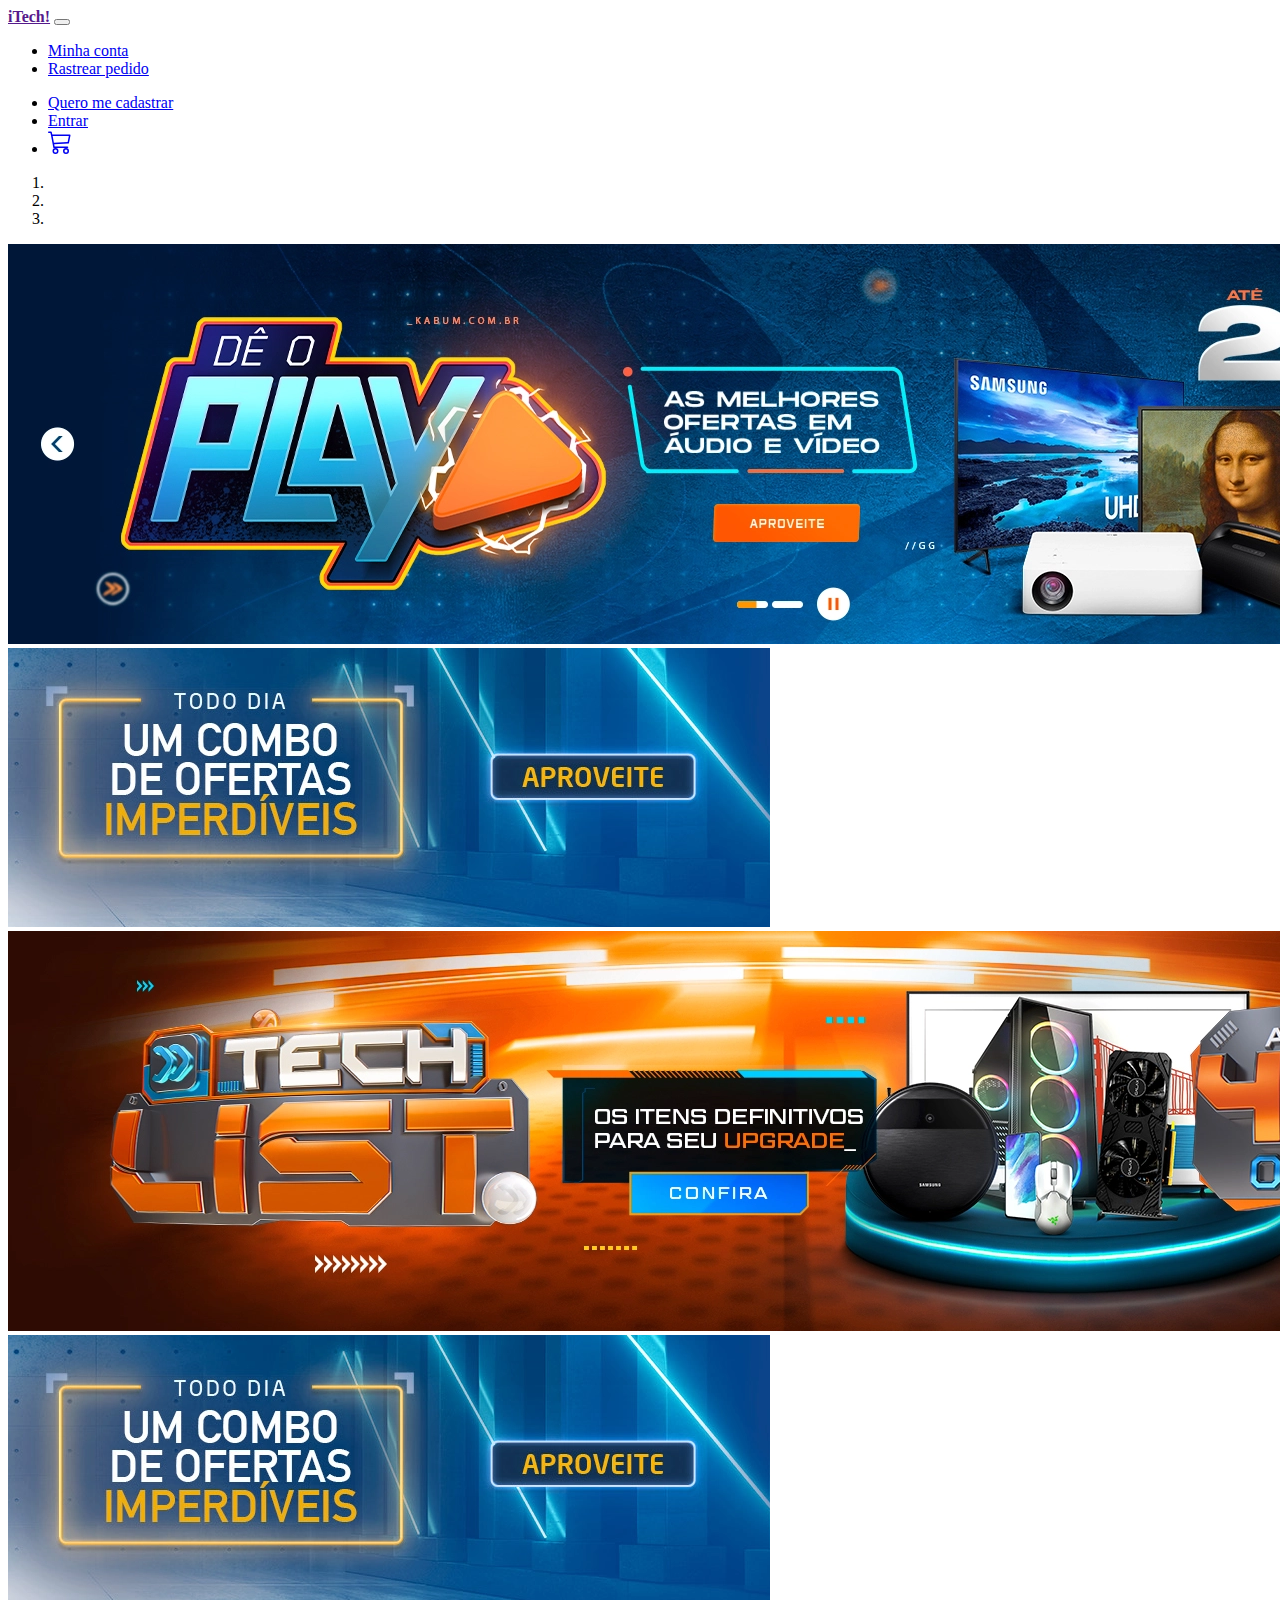
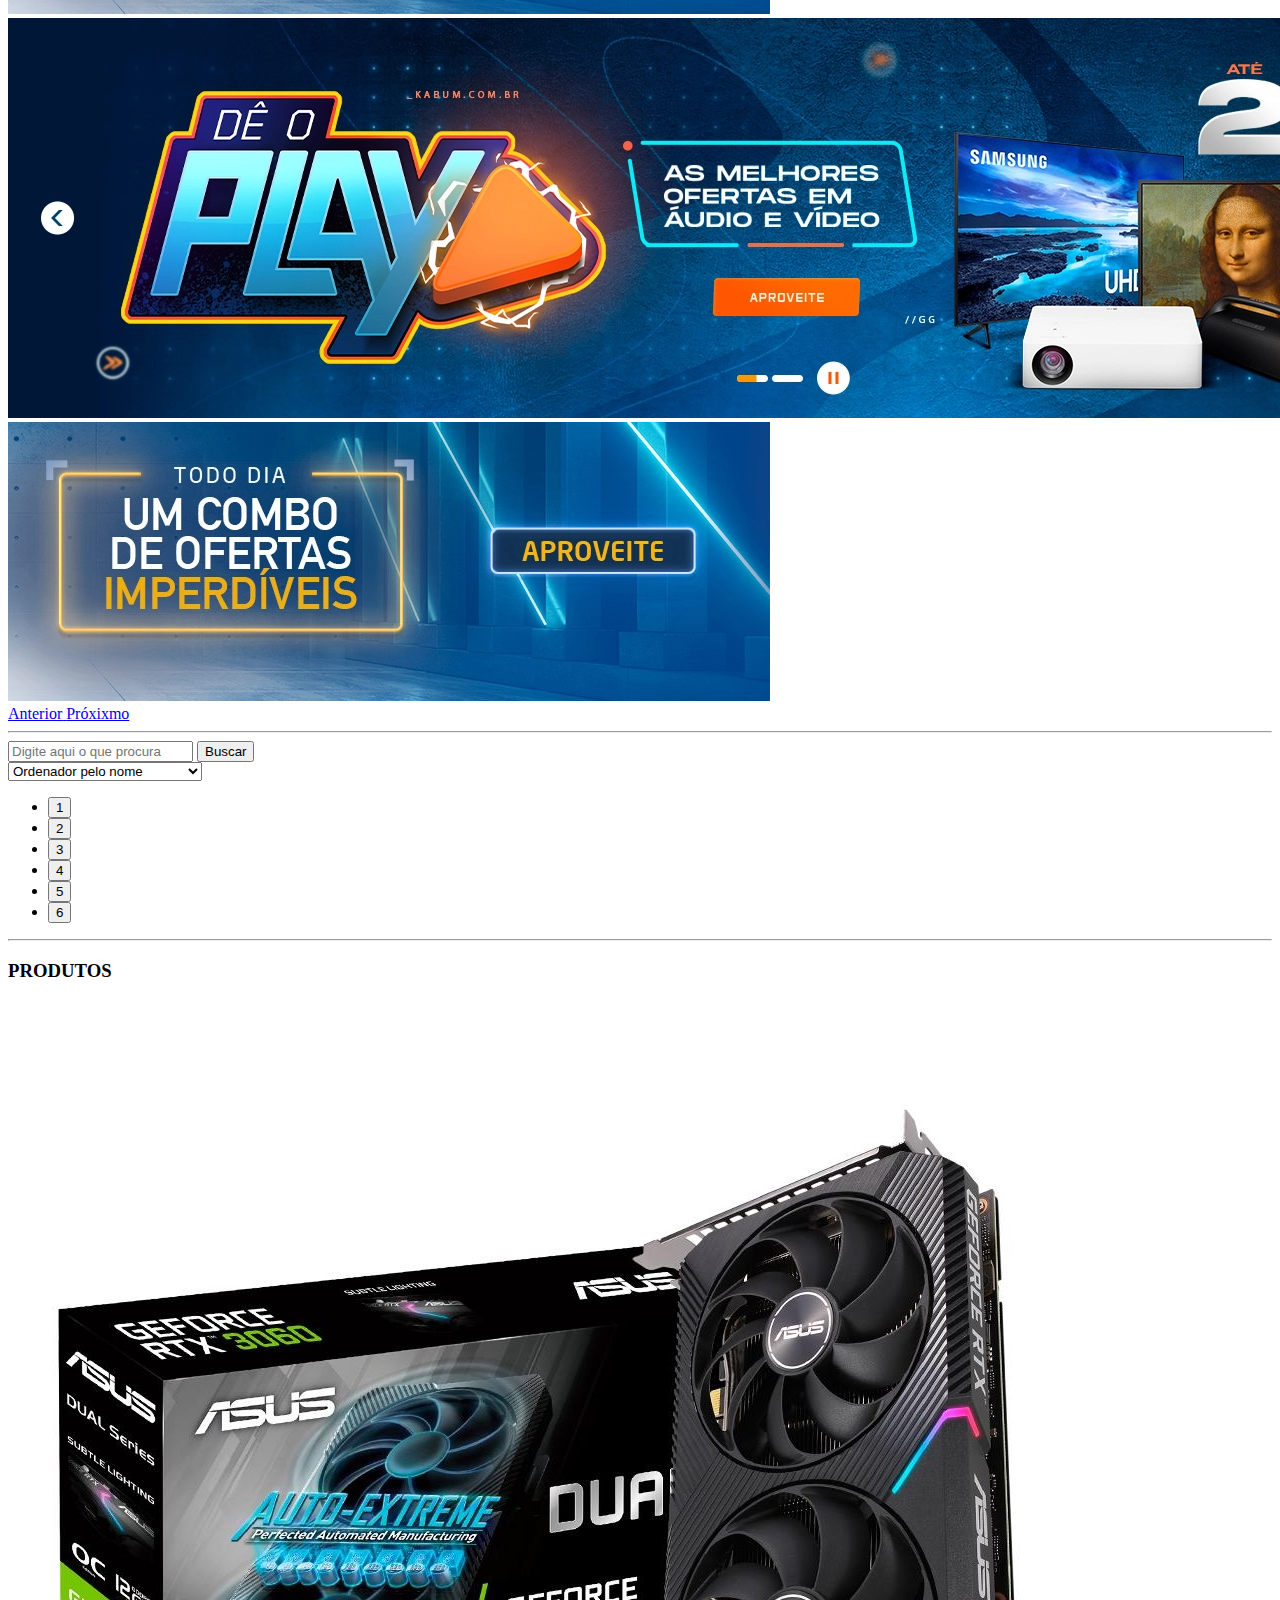
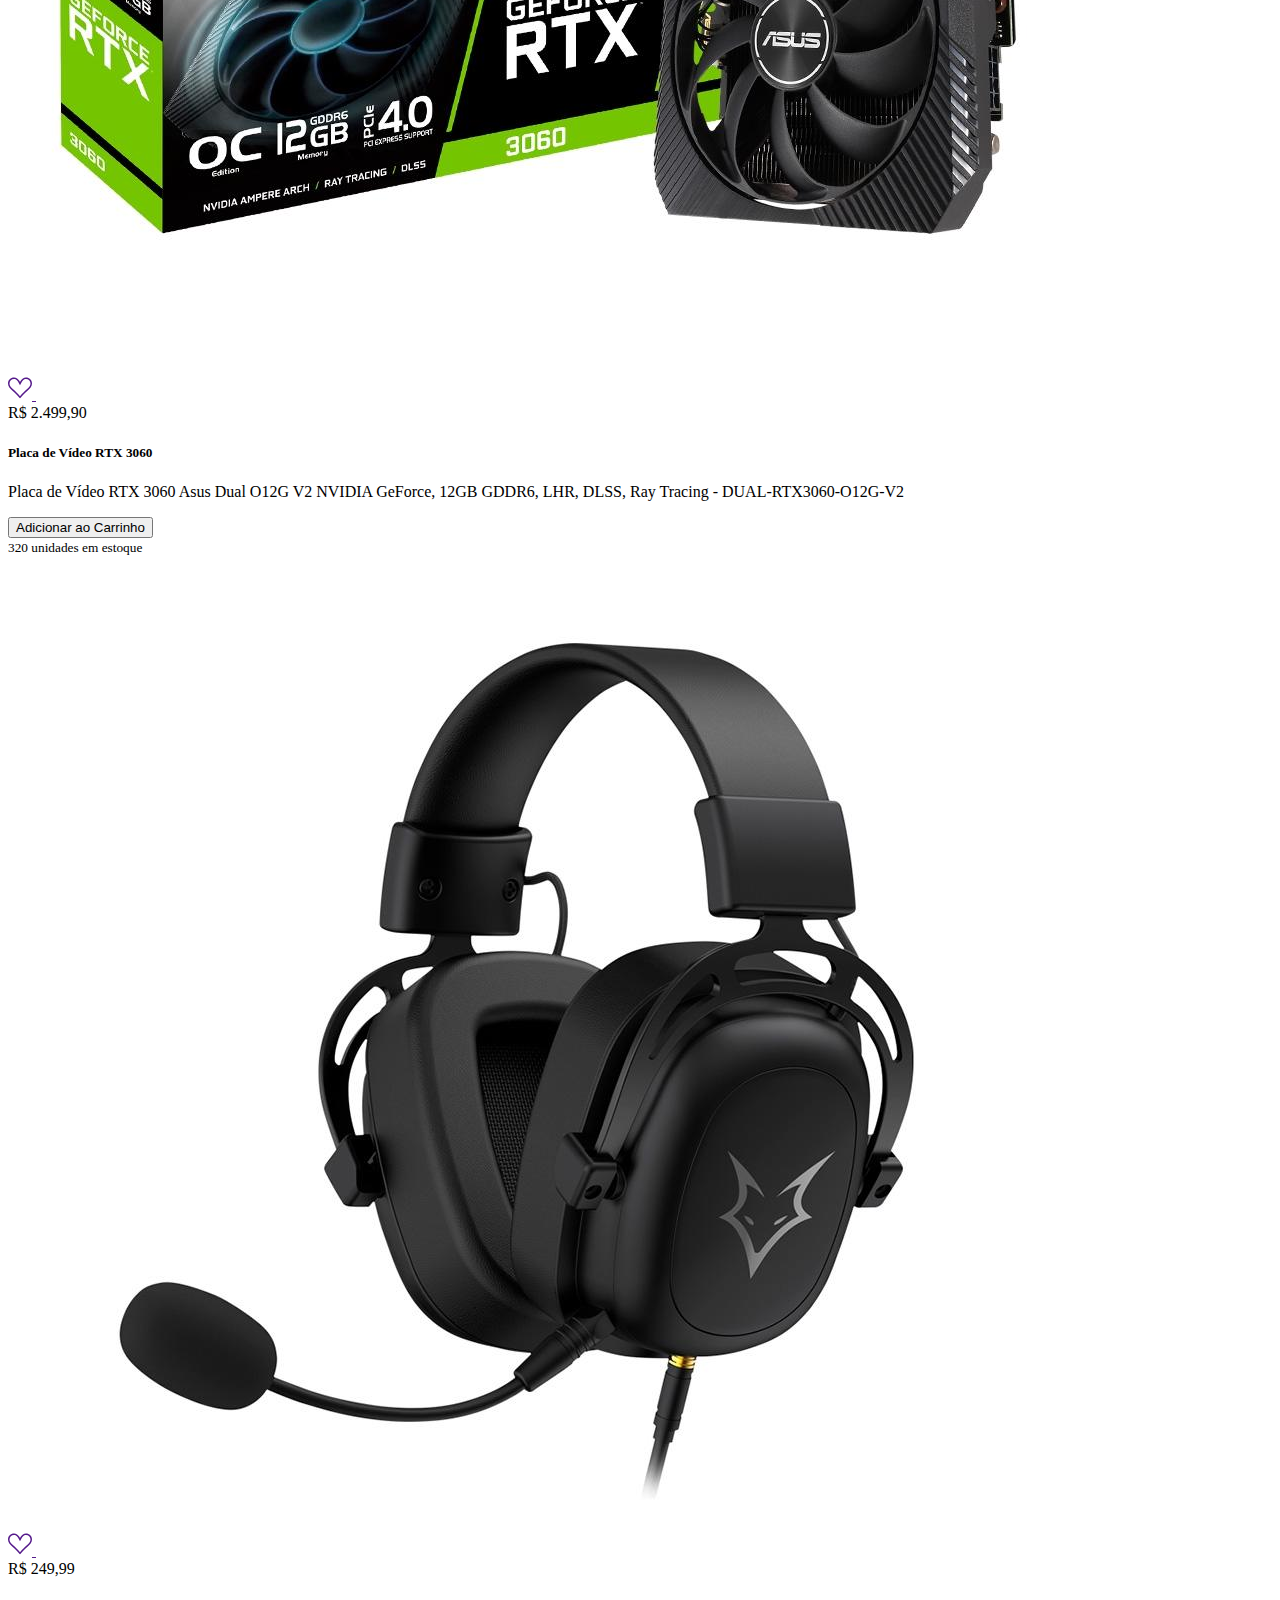
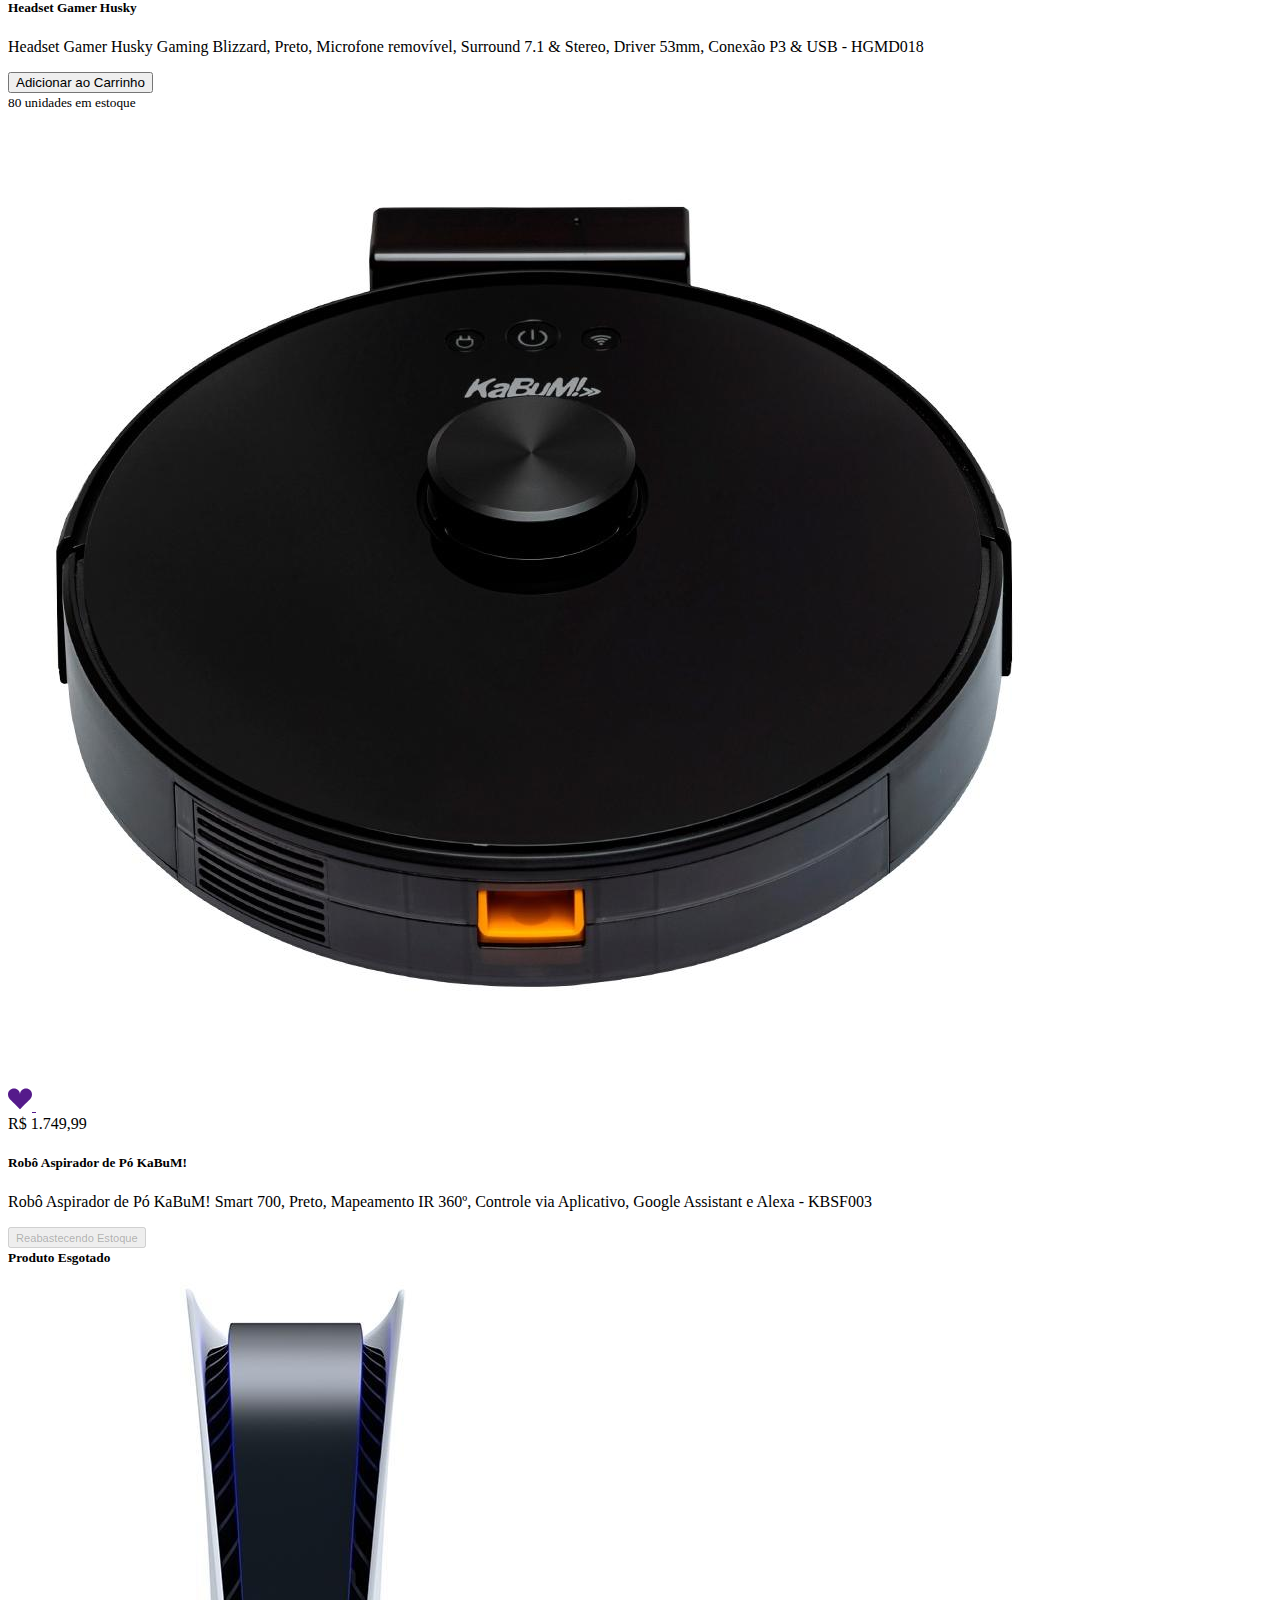
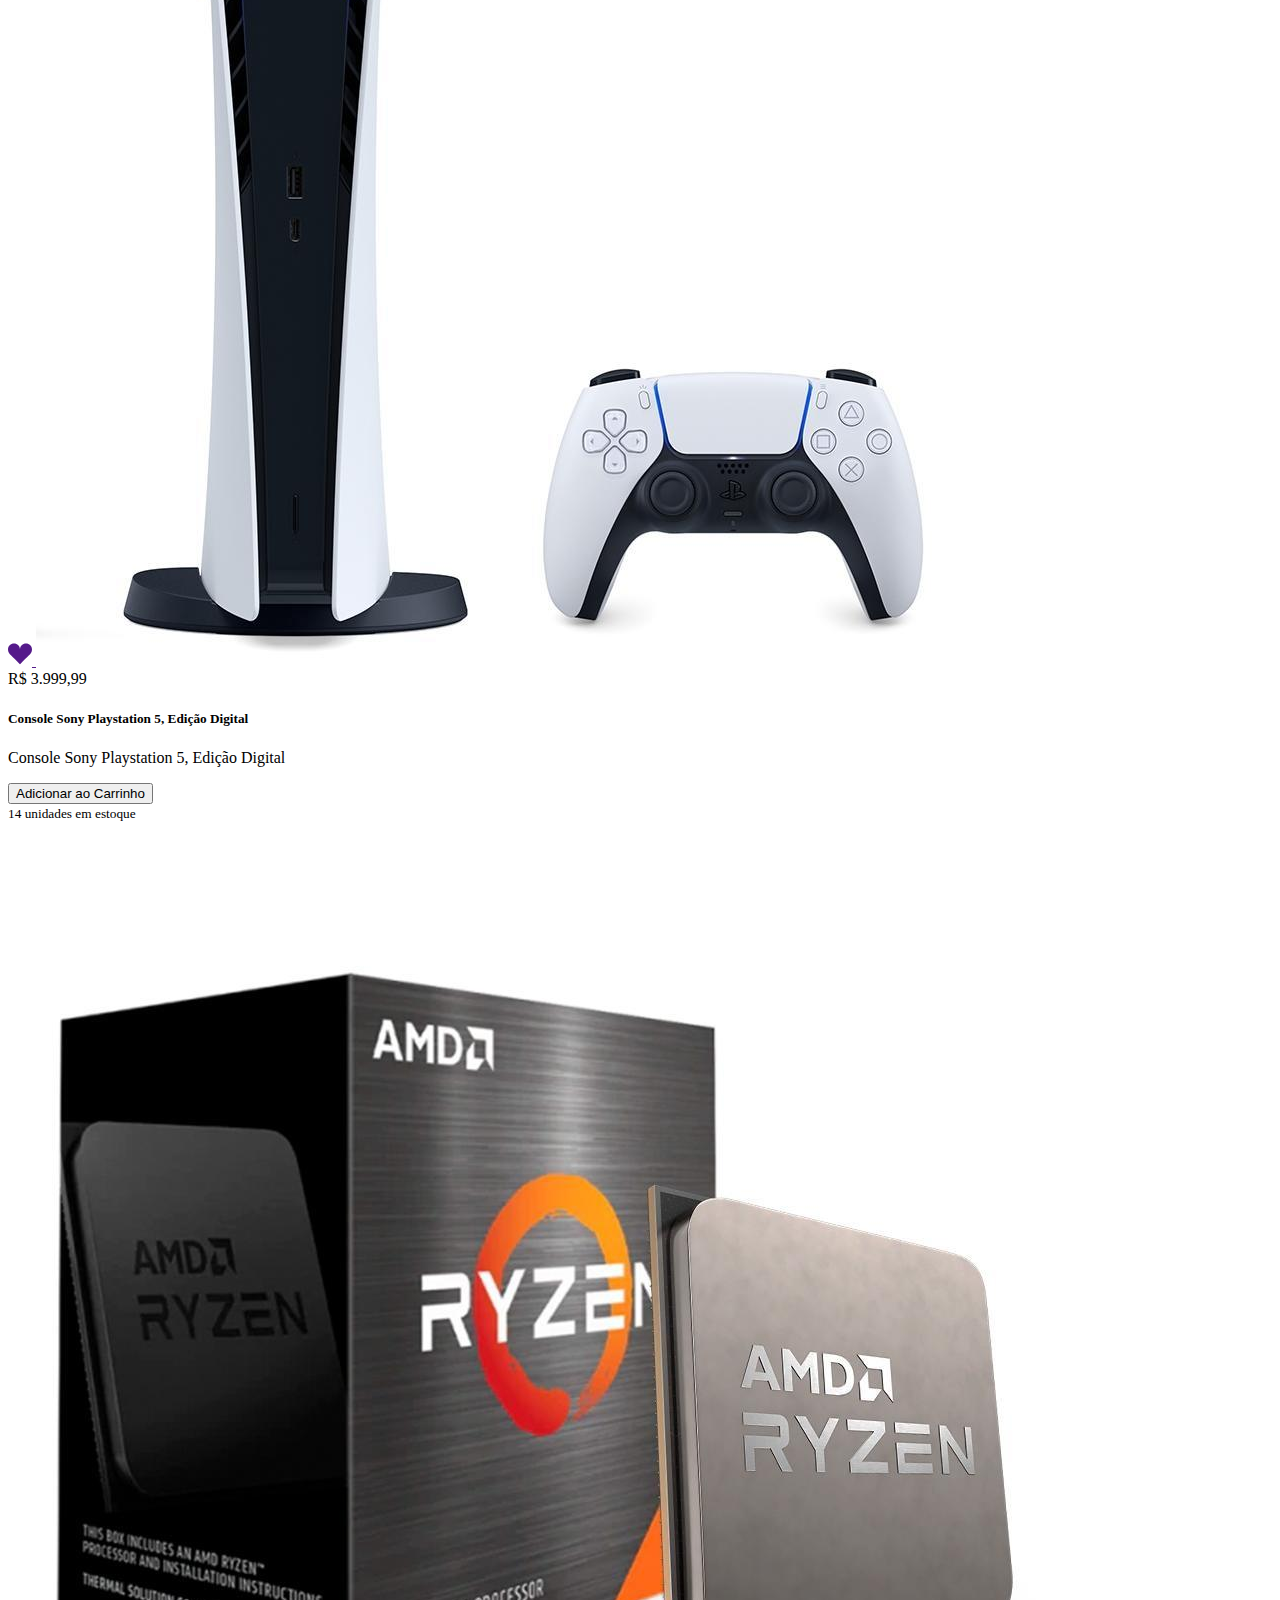
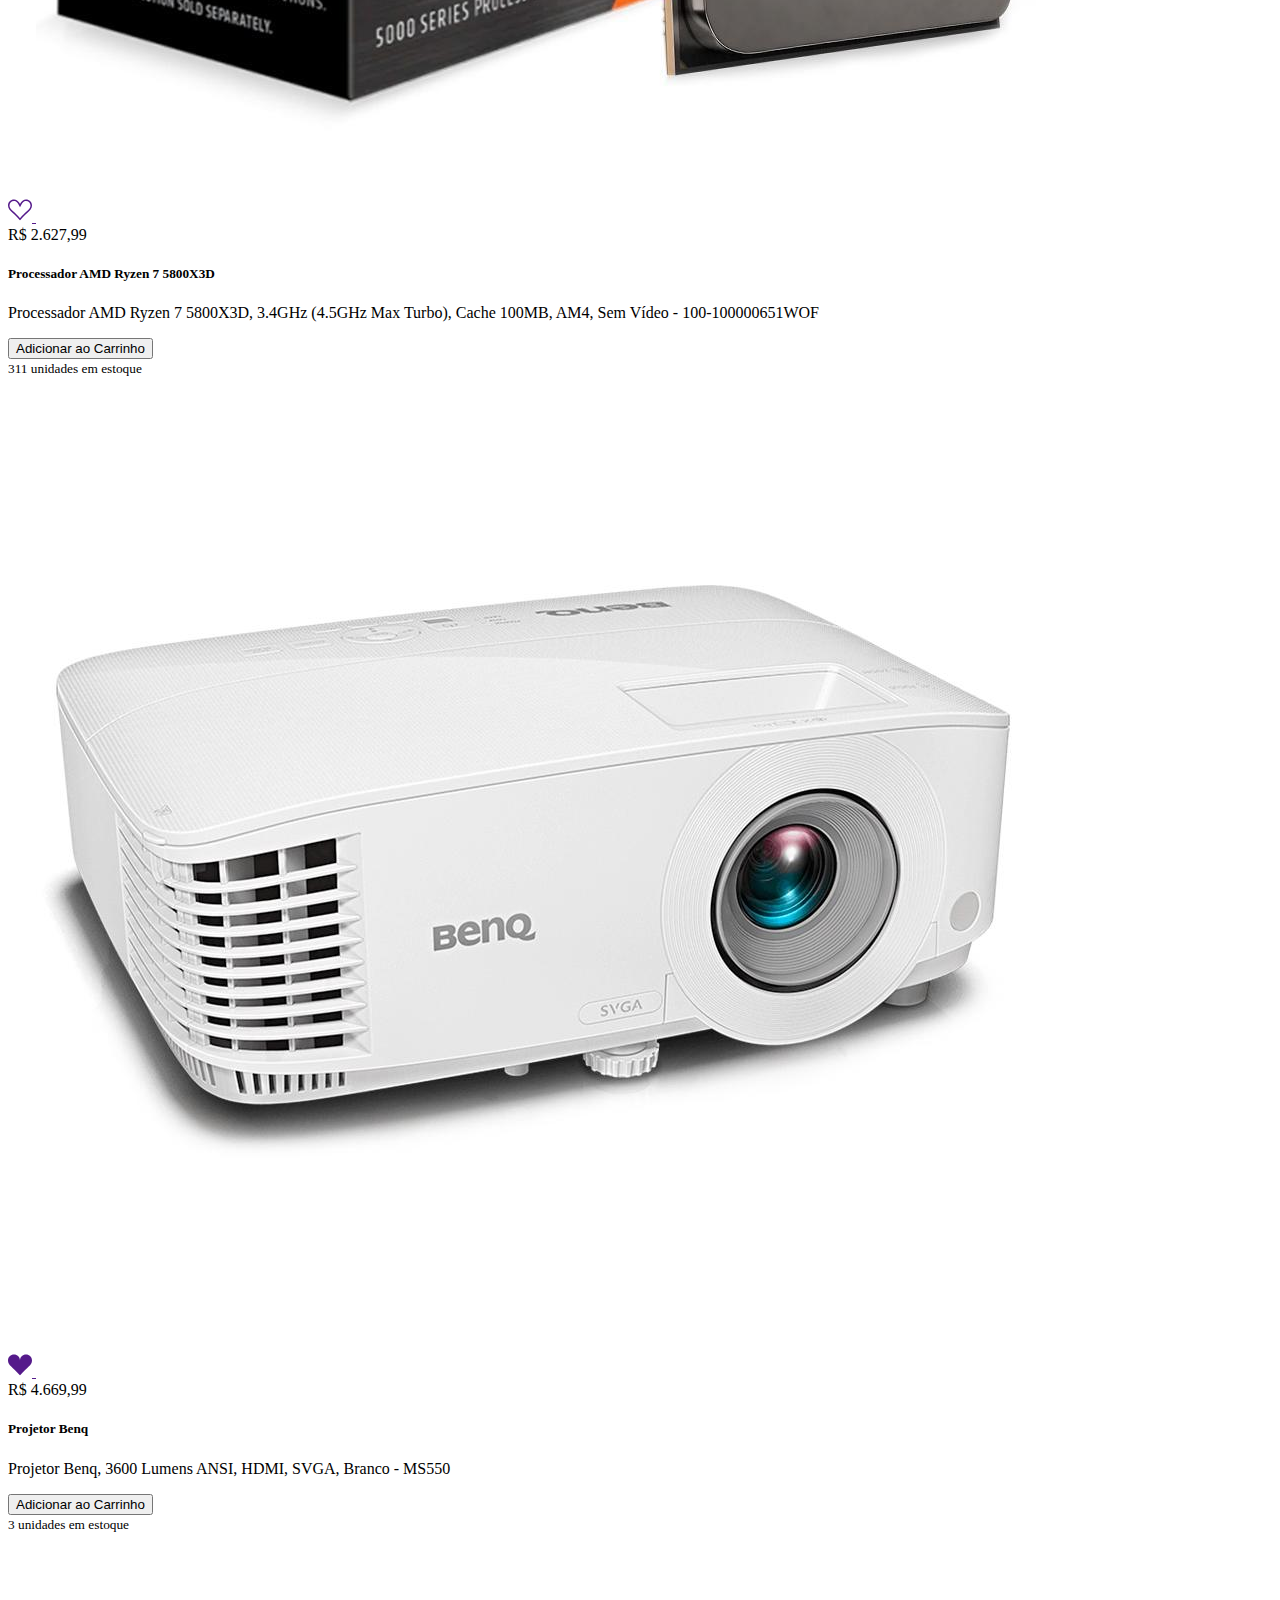
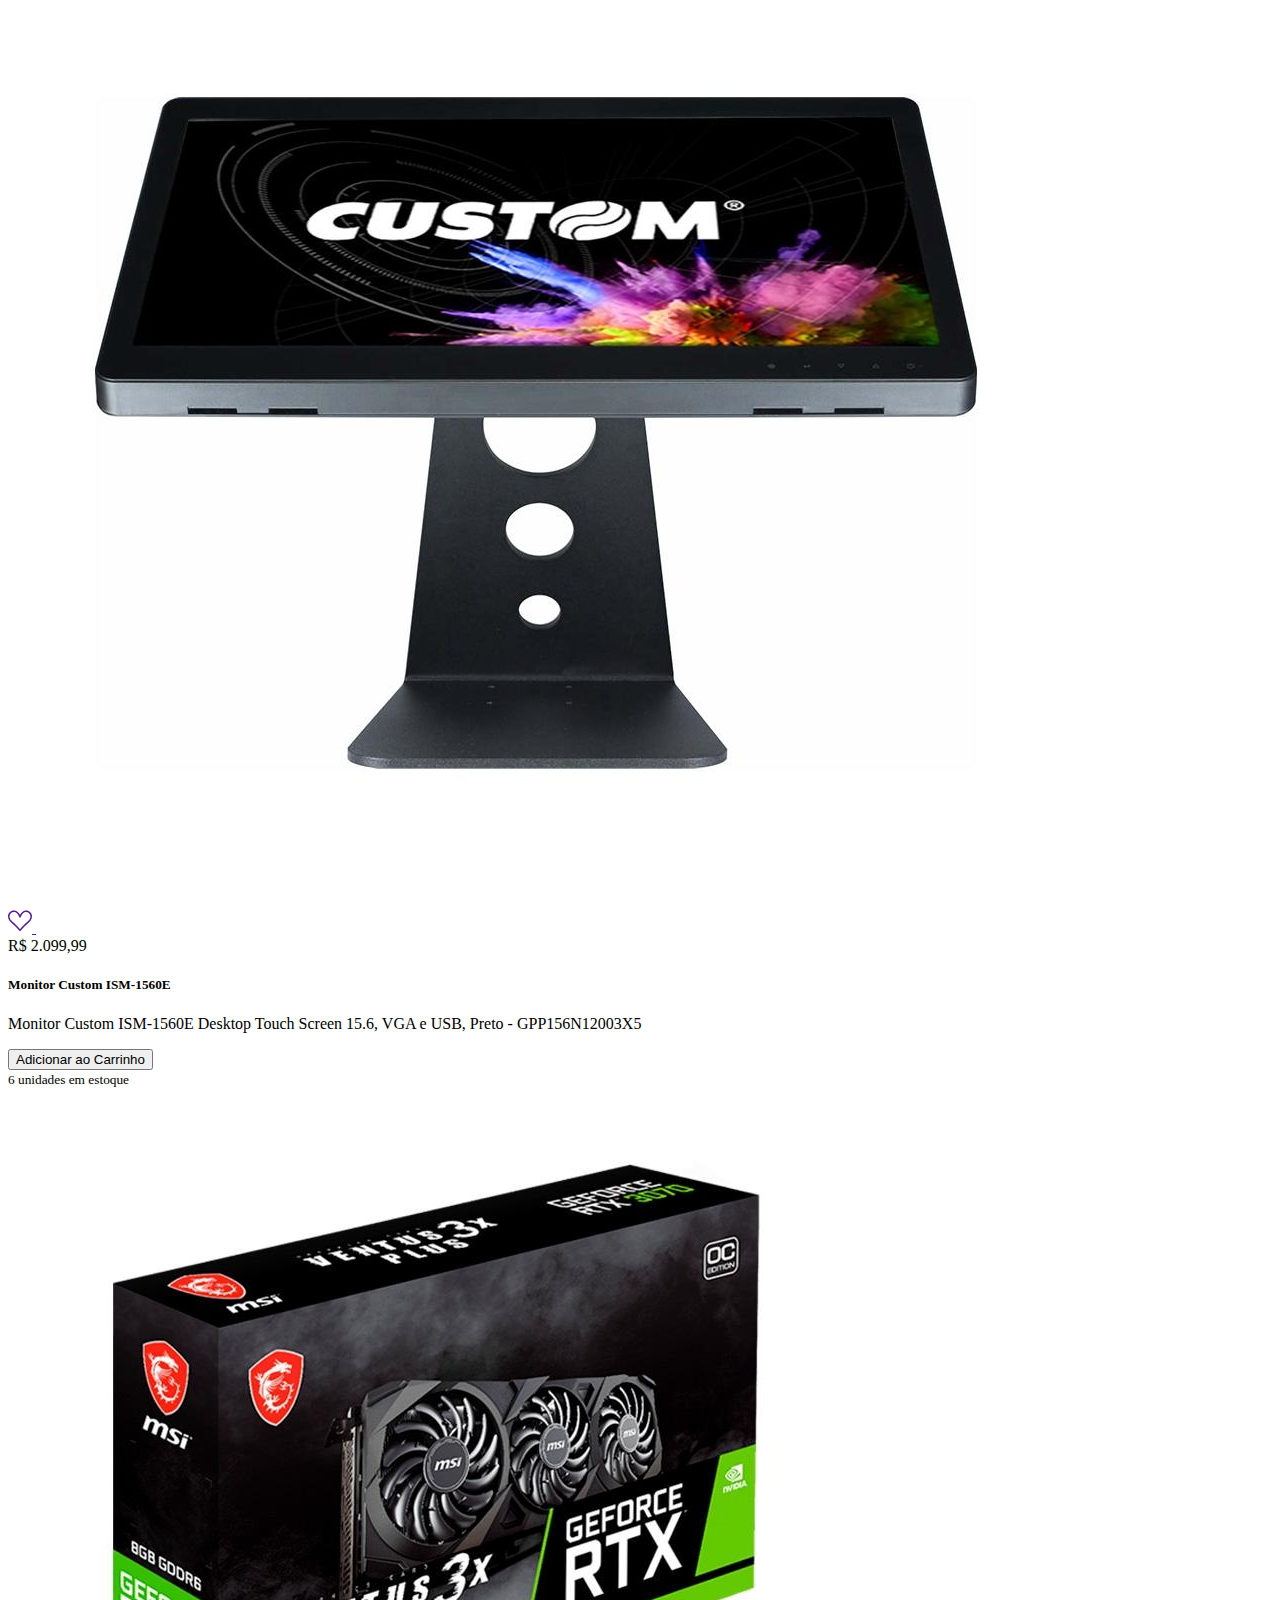
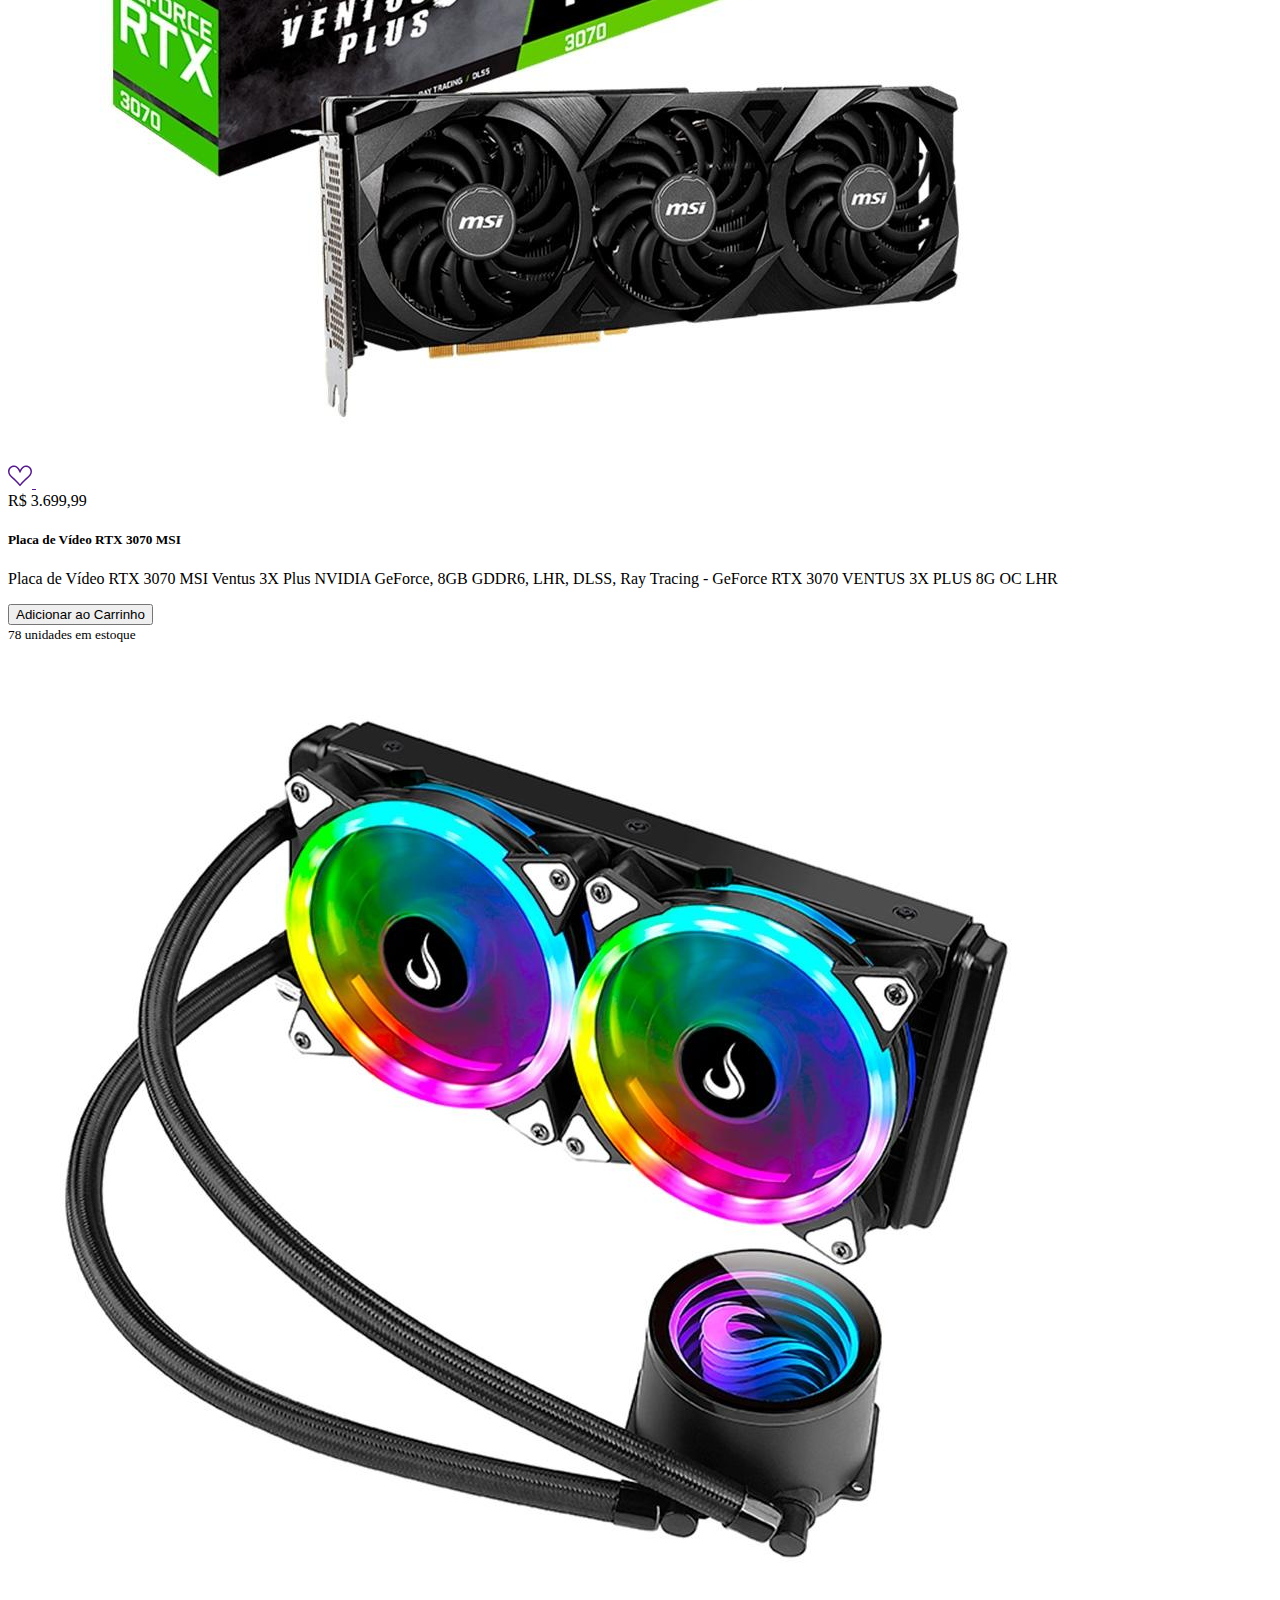
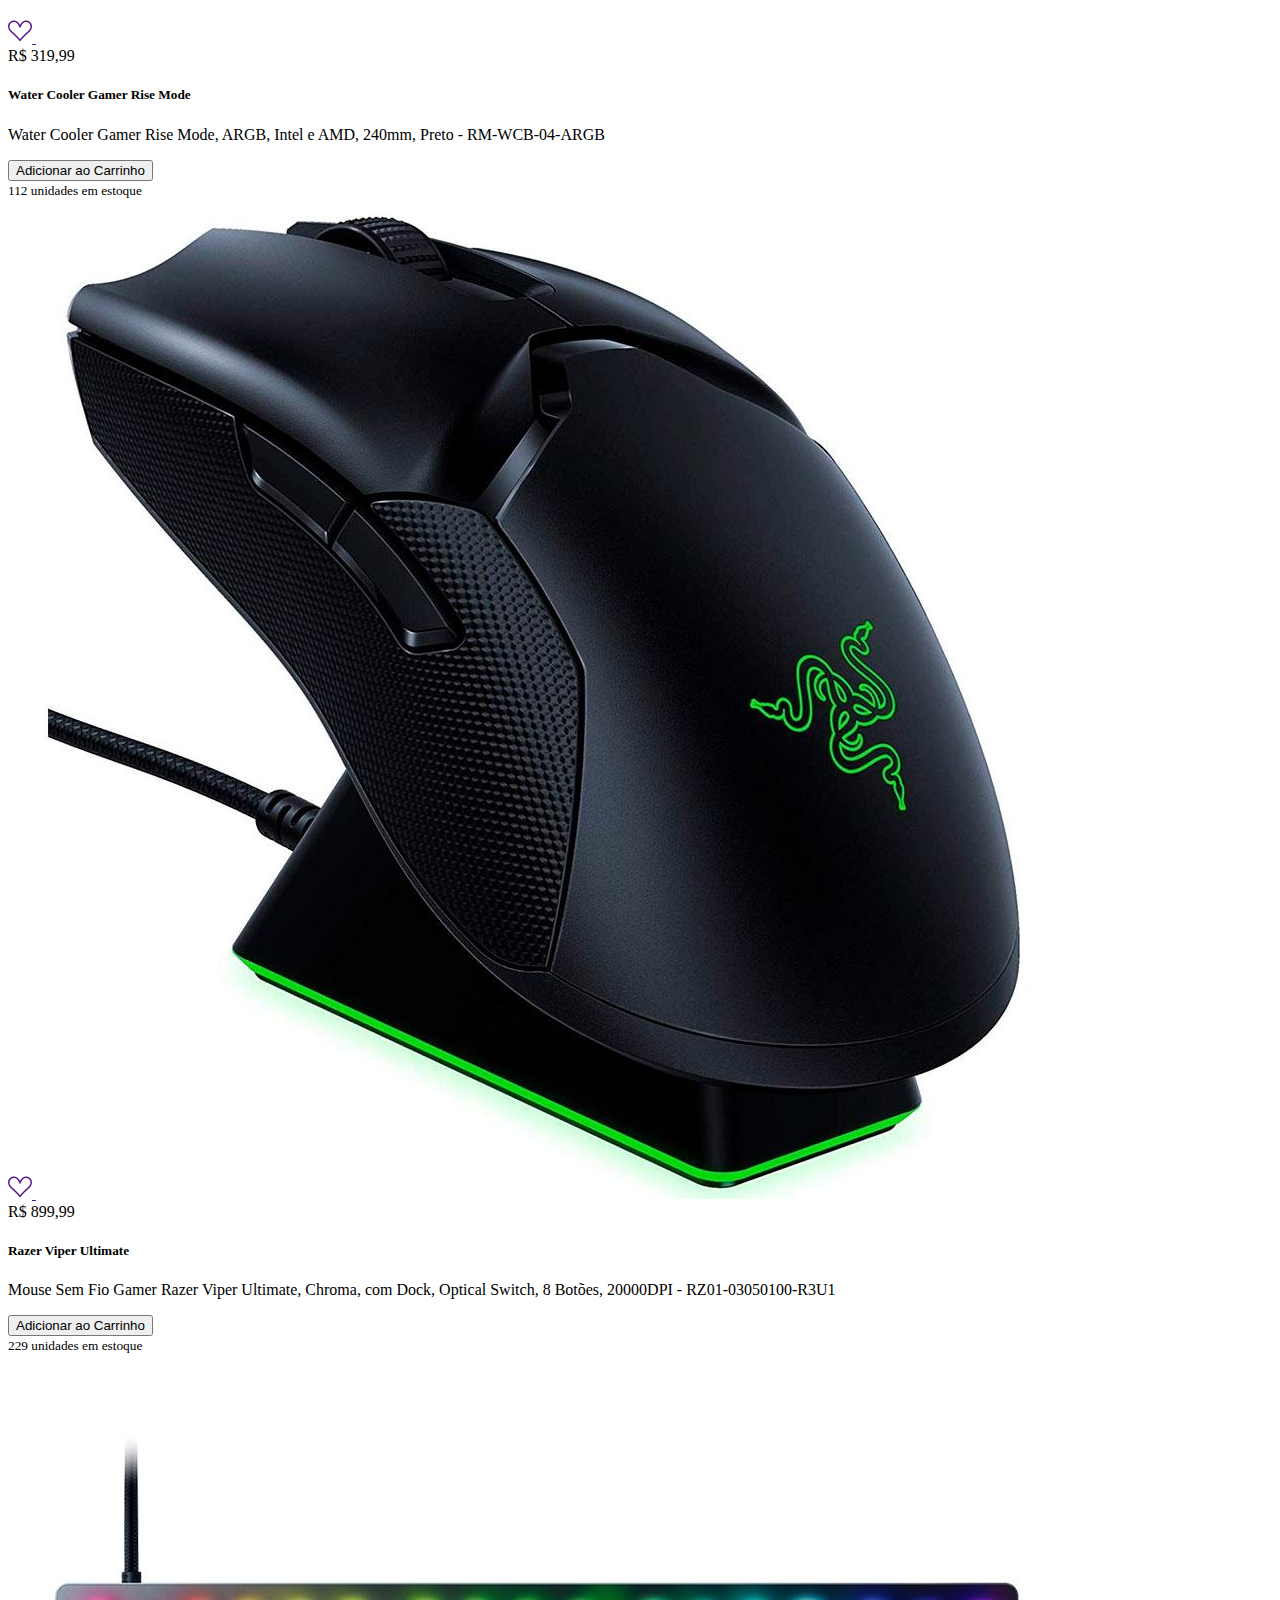
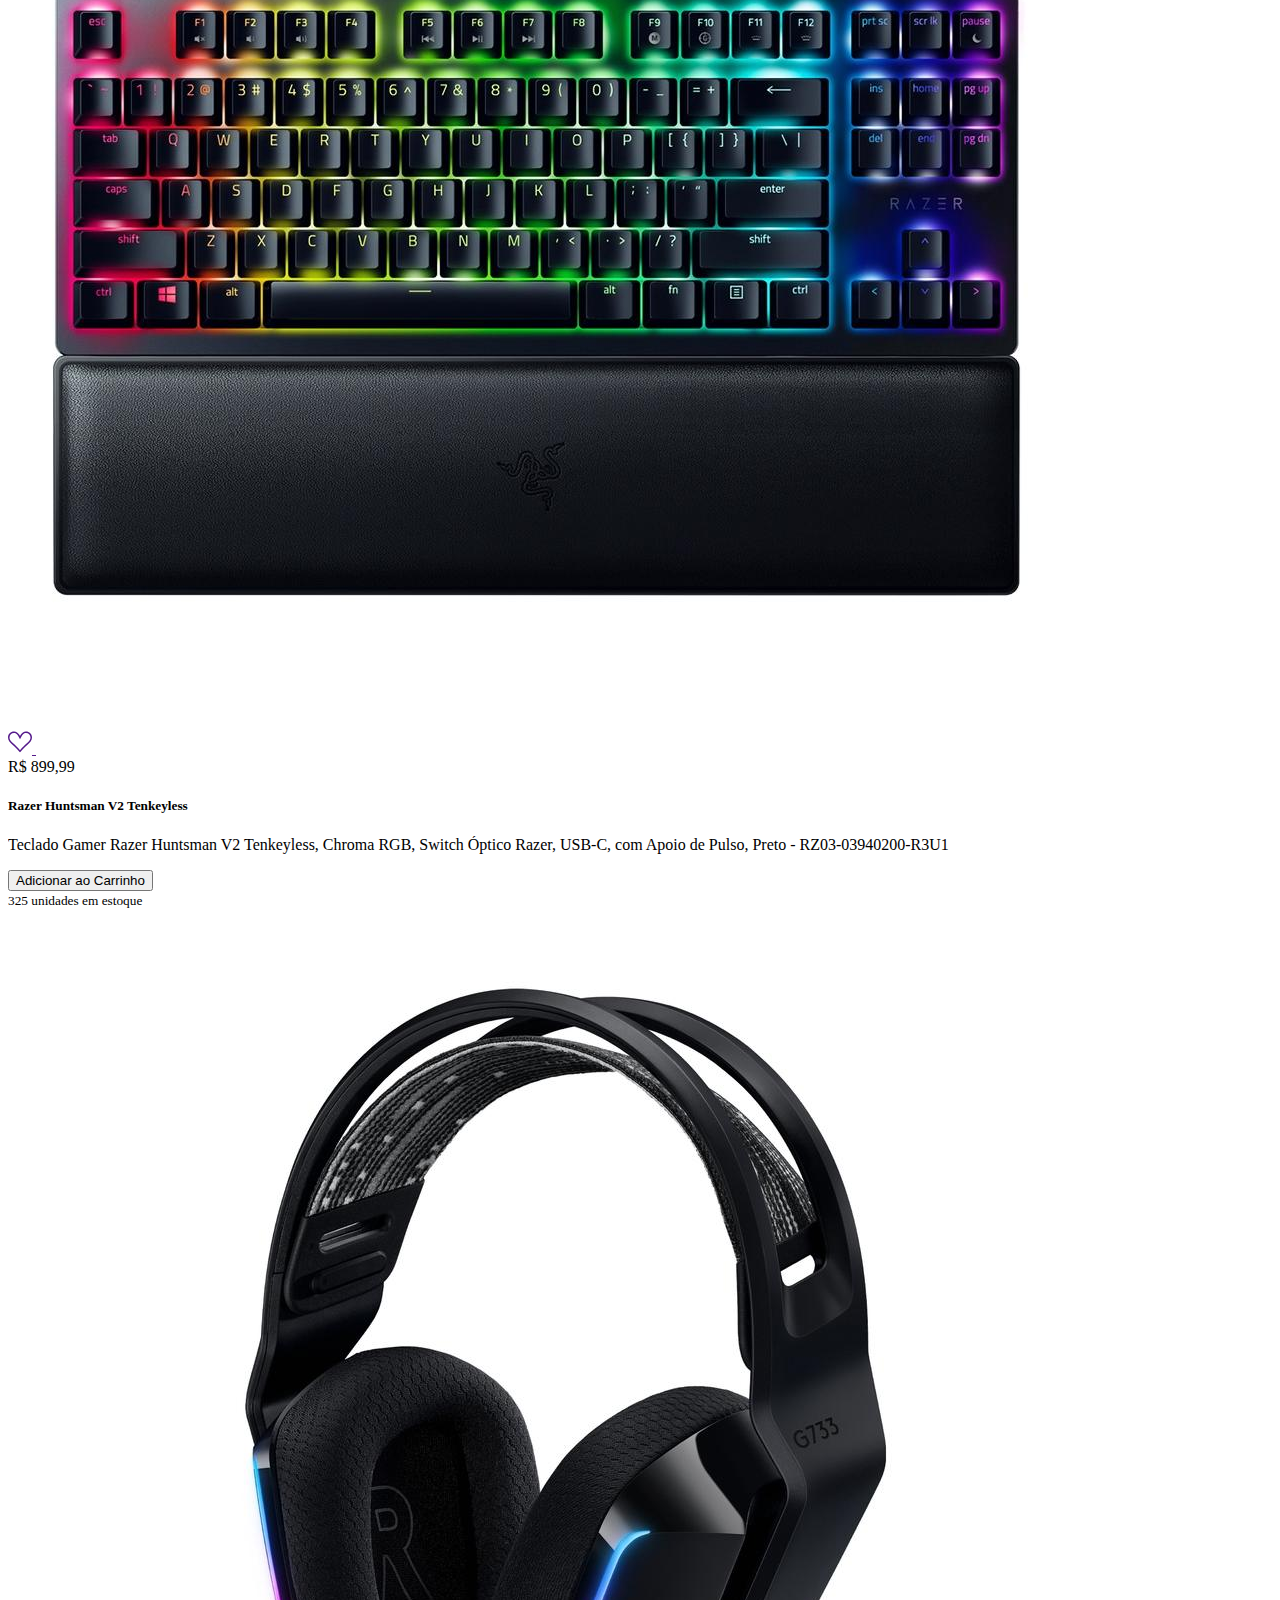
==== index.html @ 7336ef94 "INICIAL" ====
<!doctype html>
<html lang="pt-br">

<head>
    <meta charset="utf-8">
    <meta name="viewport" content="width=device-width, initial-scale=1">
    <link rel="stylesheet" href="https://stackpath.bootstrapcdn.com/bootstrap/5.0.0-alpha1/css/bootstrap.min.css"
        integrity="sha384-r4NyP46KrjDleawBgD5tp8Y7UzmLA05oM1iAEQ17CSuDqnUK2+k9luXQOfXJCJ4I" crossorigin="anonymous">
    <link rel="stylesheet" href="https://cdn.jsdelivr.net/npm/bootstrap-icons@1.10.3/font/bootstrap-icons.css">

    
    
    <title>iTech!</title>
    <style>
        p.truncate-3l {
            display: -webkit-box;
            -webkit-line-clamp: 3;
            -webkit-box-orient: vertical;
            overflow: hidden;
            text-overflow: ellipsis;
        }
    </style>
</head>

<body style="min-width:372px;">
    <nav class="navbar navbar-expand-lg navbar-dark bg-primary border-bottom shadow-sm mb-3">
        <div class="container">
            <a class="navbar-brand" href=""><strong>iTech!</strong></a>
            <button class="navbar-toggler" type="button" data-toggle="collapse" data-target=".navbar-collapse">
                <span class="navbar-toggler-icon"></span>
            </button>
            <div class="navbar-collapse collapse">
                <ul class="navbar-nav flex-grow-1">
                    <li class="nav-item">
                        <a href="#" class="nav-link text-white">Minha conta</a>
                    </li>
                    <li class="nav-item">
                        <a href="#" class="nav-link text-white">Rastrear pedido</a>
                    </li>
                </ul>
                <div class="align-self-end">
                    <ul class="navbar-nav">
                        <li class="nav-item">
                            <a href="#" class="nav-link text-white">Quero me cadastrar</a>
                        </li>
                        <li class="nav-item">
                            <a href="#" class="nav-link text-white">Entrar</a>
                        </li>
                        <li class="nav-item">
                            <a href="#" class="nav-link text-white">
                                <svg class="bi" width="24" height="24" fill="currentColor">
                                    <use xlink:href="./bi.svg#cart3"></use>
                                </svg>
                            </a>
                        </li>
                    </ul>
                </div>
            </div>
        </div>
    </nav>

    <header class="container">
        <div id="carouselMain" class="carousel carousel-dark slide" data-ride="carousel">
            <ol class="carousel-indicators">
                <li data-target="#carouselMain" data-slide-to="0" class="active"></li>
                <li data-target="#carouselMain" data-slide-to="1" class="active"></li>
                <li data-target="#carouselMain" data-slide-to="2" class="active"></li>
            </ol>
            <div class="carousel-inner">
                <div class="carousel-item active text-center" data-interval="3000">
                    <img src="./img/slides/slide02.png" alt="" class="img-fluid d-none d-md-block">
                    <img src="./img/slides/slide02small.png" alt="" class="img-fluid d-block d-md-none">
                </div>
                <div class="carousel-item text-center" data-interval="3000">
                    <img src="./img/slides/slide01.png" alt="" class="img-fluid d-none d-md-block">
                    <img src="./img/slides/slide02small.png" alt="" class="img-fluid d-block d-md-none">
                </div>
                <div class="carousel-item text-center" data-interval="3000">
                    <img src="./img/slides/slide03.png" alt="" class="img-fluid d-none d-md-block">
                    <img src="./img/slides/slide02small.png" alt="" class="img-fluid d-block d-md-none">
                </div>
            </div>
            <a class="carousel-control-prev" href="#carouselMain" role="button" data-slide="prev">
                <span class="carousel-control-prev-icon"></span>
                <span class="visually-hidden">Anterior</span>
            </a>
            <a class="carousel-control-next" href="#carouselMain" role="button" data-slide="next">
                <span class="carousel-control-next-icon"></span>
                <span class="visually-hidden">Próxixmo</span>
            </a>
        </div>
        <hr class="mt-3" />
    </header>

    <main class="mb-5 pb-5 mb-md-0">
        <div class="container">
            <div class="row">
                <div class="col-12 col-md-5">
                    <form class="justify-content-center justify-content-md-start mb-3 mb-md-0">
                        <div class="input-group input-group-sm">
                            <input type="text" class="form-control" placeholder="Digite aqui o que procura">
                            <button class="btn btn-primary">Buscar</button>
                        </div>
                    </form>
                </div>
                <div class="col-12 col-md-7">
                    <div class="d-flex flex-row-reverse justify-content-center justify-content-md-start">
                        <form class="ml-3 d-inline-block">
                            <select class="form-select form-select-sm">
                                <option>Ordenador pelo nome</option>
                                <option>Ordenador pelo menor preço</option>
                                <option>Ordenador pelo maior preço</option>
                            </select>
                        </form>
                        <nav class="d-inline-block">
                            <ul class="pagination pagination-sm my-0">
                                <li class="page-item">
                                    <button class="page-link">1</button>
                                </li>
                                <li class="page-item">
                                    <button class="page-link">2</button>
                                </li>
                                <li class="page-item disabled">
                                    <button class="page-link">3</button>
                                </li>
                                <li class="page-item">
                                    <button class="page-link">4</button>
                                </li>
                                <li class="page-item">
                                    <button class="page-link">5</button>
                                </li>
                                <li class="page-item">
                                    <button class="page-link">6</button>
                                </li>
                            </ul>

                        </nav>

                    </div>
                </div>
            </div>
            <hr class="mt-3">
            <div class="row g-3">
                <h3 class="text text-center text-decoration-none">PRODUTOS</h3>
                <div class="col-xl-2 col-lg-3 col-md-4 col-sm-6 d-flex align-items-stretch">
                    <div class="card text-center bg-light">
                        <a href="" class="position-absolute right-0 p-2 text-danger">
                            <svg class="bi" width="24" height="24" fill="currentColor">
                                <use xlink:href="./bi.svg#suit-heart"></use>
                            </svg>
                        </a>
                        <img src="./img/produtos/000001.jpg" class="card-img-top">
                        <div class="card-header">
                            R$ 2.499,90
                        </div>
                        <div class="card-body">
                            <h5 class="card-title">Placa de Vídeo RTX 3060</h5>
                            <p class="card-text truncate-3l">
                                Placa de Vídeo RTX 3060 Asus Dual O12G V2 NVIDIA GeForce, 12GB GDDR6, LHR, DLSS, Ray
                                Tracing - DUAL-RTX3060-O12G-V2
                            </p>
                        </div>
                        <div class="card-footer">
                            <form class="d-block">
                                <button class="btn btn-primary">
                                    Adicionar ao Carrinho
                                </button>
                            </form>
                            <small class="text-success">320 unidades em estoque</small>
                        </div>
                    </div>
                </div>
                <div class="col-xl-2 col-lg-3 col-md-4 col-sm-6 d-flex align-items-stretch">
                    <div class="card text-center bg-light">
                        <a href="" class="position-absolute right-0 p-2 text-danger">
                            <svg class="bi" width="24" height="24" fill="currentColor">
                                <use xlink:href="./bi.svg#suit-heart"></use>
                            </svg>
                        </a>
                        <img src="./img/produtos/000002.jpg" class="card-img-top">
                        <div class="card-header">
                            R$ 249,99
                        </div>
                        <div class="card-body">
                            <h5 class="card-title">Headset Gamer Husky</h5>
                            <p class="card-text truncate-3l">
                                Headset Gamer Husky Gaming Blizzard, Preto, Microfone removível, Surround 7.1 & Stereo,
                                Driver 53mm, Conexão P3 & USB - HGMD018
                            </p>
                        </div>
                        <div class="card-footer">
                            <form class="d-block">
                                <button class="btn btn-primary">
                                    Adicionar ao Carrinho
                                </button>
                            </form>
                            <small class="text-success">80 unidades em estoque</small>
                        </div>
                    </div>
                </div>
                <div class="col-xl-2 col-lg-3 col-md-4 col-sm-6 d-flex align-items-stretch">
                    <div class="card text-center bg-light">
                        <a href="" class="position-absolute right-0 p-2 text-danger">
                            <svg class="bi" width="24" height="24" fill="currentColor">
                                <use xlink:href="./bi.svg#suit-heart-fill"></use>
                            </svg>
                        </a>
                        <img src="./img/produtos/000003.jpg" class="card-img-top">
                        <div class="card-header">
                            R$ 1.749,99
                        </div>
                        <div class="card-body">
                            <h5 class="card-title">Robô Aspirador de Pó KaBuM!</h5>
                            <p class="card-text truncate-3l">
                                Robô Aspirador de Pó KaBuM! Smart 700, Preto, Mapeamento IR 360º, Controle via
                                Aplicativo, Google Assistant e Alexa - KBSF003
                            </p>
                        </div>
                        <div class="card-footer">
                            <div>
                                <button class="btn btn-light disabled" disabled>
                                    <small>Reabastecendo Estoque</small>
                                </button>
                            </div>
                            <small class="text-danger"><b>Produto Esgotado</b></small>
                        </div>
                    </div>
                </div>
                <div class="col-xl-2 col-lg-3 col-md-4 col-sm-6 d-flex align-items-stretch">
                    <div class="card text-center bg-light">
                        <a href="" class="position-absolute right-0 p-2 text-danger">
                            <svg class="bi" width="24" height="24" fill="currentColor">
                                <use xlink:href="./bi.svg#suit-heart-fill"></use>
                            </svg>
                        </a>
                        <img src="./img/produtos/000004.jpg" class="card-img-top">
                        <div class="card-header">
                            R$ 3.999,99
                        </div>
                        <div class="card-body">
                            <h5 class="card-title">Console Sony Playstation 5, Edição Digital</h5>
                            <p class="card-text truncate-3l">
                                Console Sony Playstation 5, Edição Digital
                            </p>
                        </div>
                        <div class="card-footer">
                            <form class="d-block">
                                <button class="btn btn-primary">
                                    Adicionar ao Carrinho
                                </button>
                            </form>
                            <small class="text-success">14 unidades em estoque</small>
                        </div>
                    </div>
                </div>
                <div class="col-xl-2 col-lg-3 col-md-4 col-sm-6 d-flex align-items-stretch">
                    <div class="card text-center bg-light">
                        <a href="" class="position-absolute right-0 p-2 text-danger">
                            <svg class="bi" width="24" height="24" fill="currentColor">
                                <use xlink:href="./bi.svg#suit-heart"></use>
                            </svg>
                        </a>
                        <img src="./img/produtos/000005.jpg" class="card-img-top">
                        <div class="card-header">
                            R$ 2.627,99
                        </div>
                        <div class="card-body">
                            <h5 class="card-title">Processador AMD Ryzen 7 5800X3D</h5>
                            <p class="card-text truncate-3l">
                                Processador AMD Ryzen 7 5800X3D, 3.4GHz (4.5GHz Max Turbo), Cache 100MB, AM4, Sem Vídeo
                                - 100-100000651WOF
                            </p>
                        </div>
                        <div class="card-footer">
                            <form class="d-block">
                                <button class="btn btn-primary">
                                    Adicionar ao Carrinho
                                </button>
                            </form>
                            <small class="text-success">311 unidades em estoque</small>
                        </div>
                    </div>
                </div>
                <div class="col-xl-2 col-lg-3 col-md-4 col-sm-6 d-flex align-items-stretch">
                    <div class="card text-center bg-light">
                        <a href="" class="position-absolute right-0 p-2 text-danger">
                            <svg class="bi" width="24" height="24" fill="currentColor">
                                <use xlink:href="./bi.svg#suit-heart-fill"></use>
                            </svg>
                        </a>
                        <img src="./img/produtos/000006.jpg" class="card-img-top">
                        <div class="card-header">
                            R$ 4.669,99
                        </div>
                        <div class="card-body">
                            <h5 class="card-title">Projetor Benq</h5>
                            <p class="card-text truncate-3l">
                                Projetor Benq, 3600 Lumens ANSI, HDMI, SVGA, Branco - MS550
                            </p>
                        </div>
                        <div class="card-footer">
                            <form class="d-block">
                                <button class="btn btn-primary">
                                    Adicionar ao Carrinho
                                </button>
                            </form>
                            <small class="text-success">3 unidades em estoque</small>
                        </div>
                    </div>
                </div>
                <div class="col-xl-2 col-lg-3 col-md-4 col-sm-6 d-flex align-items-stretch">
                    <div class="card text-center bg-light">
                        <a href="" class="position-absolute right-0 p-2 text-danger">
                            <svg class="bi" width="24" height="24" fill="currentColor">
                                <use xlink:href="./bi.svg#suit-heart"></use>
                            </svg>
                        </a>
                        <img src="./img/produtos/000007.jpg" class="card-img-top">
                        <div class="card-header">
                            R$ 2.099,99
                        </div>
                        <div class="card-body">
                            <h5 class="card-title">Monitor Custom ISM-1560E</h5>
                            <p class="card-text truncate-3l">
                                Monitor Custom ISM-1560E Desktop Touch Screen 15.6, VGA e USB, Preto - GPP156N12003X5
                            </p>
                        </div>
                        <div class="card-footer">
                            <form class="d-block">
                                <button class="btn btn-primary">
                                    Adicionar ao Carrinho
                                </button>
                            </form>
                            <small class="text-success">6 unidades em estoque</small>
                        </div>
                    </div>
                </div>
                <div class="col-xl-2 col-lg-3 col-md-4 col-sm-6 d-flex align-items-stretch">
                    <div class="card text-center bg-light">
                        <a href="" class="position-absolute right-0 p-2 text-danger">
                            <svg class="bi" width="24" height="24" fill="currentColor">
                                <use xlink:href="./bi.svg#suit-heart"></use>
                            </svg>
                        </a>
                        <img src="./img/produtos/000008.jpg" class="card-img-top">
                        <div class="card-header">
                            R$ 3.699,99
                        </div>
                        <div class="card-body">
                            <h5 class="card-title">Placa de Vídeo RTX 3070 MSI</h5>
                            <p class="card-text truncate-3l">
                                Placa de Vídeo RTX 3070 MSI Ventus 3X Plus NVIDIA GeForce, 8GB GDDR6, LHR, DLSS, Ray
                                Tracing - GeForce RTX 3070 VENTUS 3X PLUS 8G OC LHR
                            </p>
                        </div>
                        <div class="card-footer">
                            <form class="d-block">
                                <button class="btn btn-primary">
                                    Adicionar ao Carrinho
                                </button>
                            </form>
                            <small class="text-success">78 unidades em estoque</small>
                        </div>
                    </div>
                </div>
                <div class="col-xl-2 col-lg-3 col-md-4 col-sm-6 d-flex align-items-stretch">
                    <div class="card text-center bg-light">
                        <a href="" class="position-absolute right-0 p-2 text-danger">
                            <svg class="bi" width="24" height="24" fill="currentColor">
                                <use xlink:href="./bi.svg#suit-heart"></use>
                            </svg>
                        </a>
                        <img src="./img/produtos/000009.jpg" class="card-img-top">
                        <div class="card-header">
                            R$ 319,99
                        </div>
                        <div class="card-body">
                            <h5 class="card-title">Water Cooler Gamer Rise Mode</h5>
                            <p class="card-text truncate-3l">
                                Water Cooler Gamer Rise Mode, ARGB, Intel e AMD, 240mm, Preto - RM-WCB-04-ARGB
                            </p>
                        </div>
                        <div class="card-footer">
                            <form class="d-block">
                                <button class="btn btn-primary">
                                    Adicionar ao Carrinho
                                </button>
                            </form>
                            <small class="text-success">112 unidades em estoque</small>
                        </div>
                    </div>
                </div>
                <div class="col-xl-2 col-lg-3 col-md-4 col-sm-6 d-flex align-items-stretch">
                    <div class="card text-center bg-light">
                        <a href="" class="position-absolute right-0 p-2 text-danger">
                            <svg class="bi" width="24" height="24" fill="currentColor">
                                <use xlink:href="./bi.svg#suit-heart"></use>
                            </svg>
                        </a>
                        <img src="./img/produtos/000010.jpg" class="card-img-top">
                        <div class="card-header">
                            R$ 899,99
                        </div>
                        <div class="card-body">
                            <h5 class="card-title">Razer Viper Ultimate</h5>
                            <p class="card-text truncate-3l">
                                Mouse Sem Fio Gamer Razer Viper Ultimate, Chroma, com Dock, Optical Switch, 8 Botões,
                                20000DPI - RZ01-03050100-R3U1
                            </p>
                        </div>
                        <div class="card-footer">
                            <form class="d-block">
                                <button class="btn btn-primary">
                                    Adicionar ao Carrinho
                                </button>
                            </form>
                            <small class="text-success">229 unidades em estoque</small>
                        </div>
                    </div>
                </div>
                <div class="col-xl-2 col-lg-3 col-md-4 col-sm-6 d-flex align-items-stretch">
                    <div class="card text-center bg-light">
                        <a href="" class="position-absolute right-0 p-2 text-danger">
                            <svg class="bi" width="24" height="24" fill="currentColor">
                                <use xlink:href="./bi.svg#suit-heart"></use>
                            </svg>
                        </a>
                        <img src="./img/produtos/000011.jpg" class="card-img-top">
                        <div class="card-header">
                            R$ 899,99
                        </div>
                        <div class="card-body">
                            <h5 class="card-title">Razer Huntsman V2 Tenkeyless</h5>
                            <p class="card-text truncate-3l">
                                Teclado Gamer Razer Huntsman V2 Tenkeyless, Chroma RGB, Switch Óptico Razer, USB-C, com
                                Apoio de Pulso, Preto - RZ03-03940200-R3U1
                            </p>
                        </div>
                        <div class="card-footer">
                            <form class="d-block">
                                <button class="btn btn-primary">
                                    Adicionar ao Carrinho
                                </button>
                            </form>
                            <small class="text-success">325 unidades em estoque</small>
                        </div>
                    </div>
                </div>
                <div class="col-xl-2 col-lg-3 col-md-4 col-sm-6 d-flex align-items-stretch">
                    <div class="card text-center bg-light">
                        <a href="" class="position-absolute right-0 p-2 text-danger">
                            <svg class="bi" width="24" height="24" fill="currentColor">
                                <use xlink:href="./bi.svg#suit-heart"></use>
                            </svg>
                        </a>
                        <img src="./img/produtos/000012.jpg" class="card-img-top">
                        <div class="card-header">
                            R$ 1.199,99
                        </div>
                        <div class="card-body">
                            <h5 class="card-title">Logitech G733</h5>
                            <p class="card-text truncate-3l">
                                Headset Gamer Sem Fio Logitech G733 7.1 Dolby Surround RGB LIGHTSYNC, Blue VOICE para PC
                                e PlayStation, Preto - 981-000863
                            </p>
                        </div>
                        <div class="card-footer">
                            <form class="d-block">
                                <button class="btn btn-primary">
                                    Adicionar ao Carrinho
                                </button>
                            </form>
                            <small class="text-success">63 unidades em estoque</small>
                        </div>
                    </div>
                </div>
            </div>
            <hr class="mt-3">
            <div>
                <div class="row pb-5">
                    <div class="col-12 ">
                        <div class="d-flex flex-row-reverse justify-content-center justify-content-md-start">
                            <form class="ml-3 d-inline-block">
                                <select class="form-select form-select-sm">
                                    <option>Ordenador pelo nome</option>
                                    <option>Ordenador pelo menor preço</option>
                                    <option>Ordenador pelo maior preço</option>
                                </select>
                            </form>
                            <nav class="d-inline-block">
                                <ul class="pagination pagination-sm my-0">
                                    <li class="page-item">
                                        <button class="page-link">1</button>
                                    </li>
                                    <li class="page-item">
                                        <button class="page-link">2</button>
                                    </li>
                                    <li class="page-item disabled">
                                        <button class="page-link">3</button>
                                    </li>
                                    <li class="page-item">
                                        <button class="page-link">4</button>
                                    </li>
                                    <li class="page-item">
                                        <button class="page-link">5</button>
                                    </li>
                                    <li class="page-item">
                                        <button class="page-link">6</button>
                                    </li>
                                </ul>
                            </nav>
                        </div>
                        <h3 class="text text-center ">ITENS MAIS PROCURADOS</h3>
                    </div>
                    <div class="col-xl-2 col-lg-3 col-md-4 col-sm-6 d-flex align-items-stretch">
                        <div class="card text-center bg-light">
                            <a href="" class="position-absolute right-0 p-2 text-danger">
                                <svg class="bi" width="24" height="24" fill="currentColor">
                                    <use xlink:href="./bi.svg#suit-heart"></use>
                                </svg>
                            </a>
                            <img src="./img/produtos/01.jpg" class="card-img-top">
                            <div class="card-header">
                                R$ 5.366,58
                            </div>
                            <div class="card-body">
                                <h5 class="card-title">Monitor Samsung 26.9" 2560x1440</h5>
                                <p class="card-text truncate-3l">
                                    Monitor Samsung 26.9" 2560x1440, LED, UHD, Odyssey G7, 240HZ, 1ms, 4K, Curvo, 2X
                                    HDMI, USB, Display Port - Lc27g75tq
                                </p>
                            </div>
                            <div class="card-footer">
                                <form class="d-block">
                                    <button class="btn btn-primary">
                                        Adicionar ao Carrinho
                                    </button>
                                </form>
                                <small class="text-success">20 unidades em estoque</small>
                            </div>
                        </div>
                    </div>
                    <div class="col-xl-2 col-lg-3 col-md-4 col-sm-6 d-flex align-items-stretch">
                        <div class="card text-center bg-light">
                            <a href="" class="position-absolute right-0 p-2 text-danger">
                                <svg class="bi" width="24" height="24" fill="currentColor">
                                    <use xlink:href="./bi.svg#suit-heart"></use>
                                </svg>
                            </a>
                            <img src="./img/produtos/02.jpg" class="card-img-top">
                            <div class="card-header">
                                R$ 1.799,10
                            </div>
                            <div class="card-body">
                                <h5 class="card-title">Monitor Gamer Samsung Odyssey G32A</h5>
                                <p class="card-text truncate-3l">
                                    Monitor Gamer Samsung Odyssey G32A, 27 Pol. FHD, 165Hz, 1Ms, HDMI + DP, Ajuste De
                                    Altura, Freesync, Preto - Ls27ag32anlxzd
                            </div>
                            <div class="card-footer">
                                <form class="d-block">
                                    <button class="btn btn-primary">
                                        Adicionar ao Carrinho
                                    </button>
                                </form>
                                <small class="text-success">32 unidades em estoque</small>
                            </div>
                        </div>
                    </div>
                    <div class="col-xl-2 col-lg-3 col-md-4 col-sm-6 d-flex align-items-stretch">
                        <div class="card text-center bg-light">
                            <a href="" class="position-absolute right-0 p-2 text-danger">
                                <svg class="bi" width="24" height="24" fill="currentColor">
                                    <use xlink:href="./bi.svg#suit-heart"></use>
                                </svg>
                            </a>
                            <img src="./img/produtos/03.jpg" class="card-img-top">
                            <div class="card-header">
                                R$ 364,00
                            </div>
                            <div class="card-body">
                                <h5 class="card-title">Echo Dot 5ª Geração Amazon</h5>
                                <p class="card-text truncate-3l">
                                    Echo Dot 5ª Geração Amazon, Com Alexa, Preta
                                </p>
                            </div>
                            <div class="card-footer">
                                <form class="d-block">
                                    <button class="btn btn-primary">
                                        Adicionar ao Carrinho
                                    </button>
                                </form>
                                <small class="text-success">22 unidades em estoque</small>
                            </div>
                        </div>
                    </div>
                    <div class="col-xl-2 col-lg-3 col-md-4 col-sm-6 d-flex align-items-stretch">
                        <div class="card text-center bg-light">
                            <a href="" class="position-absolute right-0 p-2 text-danger">
                                <svg class="bi" width="24" height="24" fill="currentColor">
                                    <use xlink:href="./bi.svg#suit-heart"></use>
                                </svg>
                            </a>
                            <img src="./img/produtos/04.jpg" class="card-img-top">
                            <div class="card-header">
                                R$ 359,10
                            </div>
                            <div class="card-body">
                                <h5 class="card-title">Echo Dot (4ª Geração) com Alexa</h5>
                                <p class="card-text truncate-3l">
                                    Echo Dot (4ª Geração) com Alexa, Amazon Smart Speaker Branco - B084KQBYYM
                                </p>
                            </div>
                            <div class="card-footer">
                                <form class="d-block">
                                    <button class="btn btn-primary">
                                        Adicionar ao Carrinho
                                    </button>
                                </form>
                                <small class="text-success">45 unidades em estoque</small>
                            </div>
                        </div>
                    </div>
                    <div class="col-xl-2 col-lg-3 col-md-4 col-sm-6 d-flex align-items-stretch">
                        <div class="card text-center bg-light">
                            <a href="" class="position-absolute right-0 p-2 text-danger">
                                <svg class="bi" width="24" height="24" fill="currentColor">
                                    <use xlink:href="./bi.svg#suit-heart"></use>
                                </svg>
                            </a>
                            <img src="./img/produtos/05.jpg" class="card-img-top">
                            <div class="card-header">
                                R$ 2.469,90
                            </div>
                            <div class="card-body">
                                <h5 class="card-title">Apple Watch SE 44MM GPS</h5>
                                <p class="card-text truncate-3l">
                                    Apple Watch SE 44MM GPS, Case de Alumínio Cinza, Sport Band Preta - MKQ63LL/A
                                </p>
                            </div>
                            <div class="card-footer">
                                <form class="d-block">
                                    <button class="btn btn-primary">
                                        Adicionar ao Carrinho
                                    </button>
                                </form>
                                <small class="text-success">7 unidades em estoque</small>
                            </div>
                        </div>
                    </div>
                    <div class="col-xl-2 col-lg-3 col-md-4 col-sm-6 d-flex align-items-stretch">
                        <div class="card text-center bg-light">
                            <a href="" class="position-absolute right-0 p-2 text-danger">
                                <svg class="bi" width="24" height="24" fill="currentColor">
                                    <use xlink:href="./bi.svg#suit-heart"></use>
                                </svg>
                            </a>
                            <img src="./img/produtos/06.jpg" class="card-img-top">
                            <div class="card-header">
                                R$ 999,99
                            </div>
                            <div class="card-body">
                                <h5 class="card-title">Microfone Gamer HyperX QuadCast S Podcast</h5>
                                <p class="card-text truncate-3l">
                                    Microfone Gamer HyperX QuadCast S Podcast, Antivibração, LED RGB, USB, Compatível
                                    com PC, PS4 e Mac - 4P5P7AA
                                </p>
                            </div>
                            <div class="card-footer">
                                <form class="d-block">
                                    <button class="btn btn-primary">
                                        Adicionar ao Carrinho
                                    </button>
                                </form>
                                <small class="text-success">12 unidades em estoque</small>
                            </div>
                        </div>
                    </div>
                    <div class="row">
                        <div class="row py-4">
                            <h6 class="text text-bold">NEWSLETTER</h6>
                            <div class="col-12 col-md-5">
                                <form class="justify-content-center justify-content-md-start mb-3 mb-md-0">
                                    <div class="input-group input-group-sm">
                                        <input type="text" class="form-control" placeholder="seuemail@algumacoisa.com">
                                        <button class="btn btn-primary">CADASTRAR</button>
                                    </div>
                                </form>
                            </div>
                        </div>

                    </div>
                </div>
            </div>
            <hr class="mt-3">
        </div>
    </main>

    <footer class="border-top bg-light">
        <div class="container">
            <div class="row py-3">
                <div class="col-12 col-md-3 text-center">
                    <h6 class="text text-bold"> Métodos de Pagamento </h6>
                    <a href="#" class="text-decoration-none text-dark">
                        <div class="d-block">
                            <svg class="bi" width="24" height="24" fill="currentColor">
                                <use xlink:href="./bi.svg#paypal"></use>
                            </svg>
                            <svg class="bi" width="24" height="24" fill="currentColor">
                                <use xlink:href="./bi.svg#credit-card"></use>
                            </svg>
                            <svg class="bi" width="24" height="24" fill="currentColor">
                                <use xlink:href="./bi.svg#cash"></use>
                            </svg>
                            <svg class="bi" width="24" height="24" fill="currentColor">
                                <use xlink:href="./bi.svg#currency-bitcoin"></use>
                            </svg>
                            <svg class="bi" width="24" height="24" fill="currentColor">
                                <use xlink:href="./bi.svg#cash-coin"></use>
                            </svg>
                        </div>
                    </a>
                </div>
                <div class="col-12 col-md-3 text-center">
                    <h6 class="text text-bold">Nossas Redes Sociais</h6>
                    <a href="#" class="text-decoration-none text-dark">
                        <div class="d-block">
                            <svg class="bi" width="24" height="24" fill="currentColor">
                                <use xlink:href="./bi.svg#facebook"></use>
                            </svg>
                            <svg class="bi" width="24" height="24" fill="currentColor">
                                <use xlink:href="./bi.svg#instagram"></use>
                            </svg>
                            <svg class="bi" width="24" height="24" fill="currentColor">
                                <use xlink:href="./bi.svg#twitter"></use>
                            </svg>
                            <svg class="bi" width="24" height="24" fill="currentColor">
                                <use xlink:href="./bi.svg#twitch"></use>
                            </svg>
                            <svg class="bi" width="24" height="24" fill="currentColor">
                                <use xlink:href="./bi.svg#youtube"></use>
                            </svg>
                        </div>
                    </a>
                </div>
                <div class="col-12 col-md-3 text-center">
                    <h6>Links Rápidos</h6>
                    <div class="d-block text-center">
                        <ul><a href="#" class="text-dark text-md-left">Ajuda</a></ul>
                        <ul><a href="#" class="text-dark text-md-left">Devolução</a></ul>
                    </div>
                </div>
                <div class="col-12 col-md-3 text-center text-md-left">
                    <h6 class="text text-bold"> Fale Conosco </h6>
                    <svg class="bi" width="16" height="16" fill="currentColor">
                        <use xlink:href="./bi.svg#envelope-at-fill"></use>
                    </svg>
                    <a href="#" class="text-decoration-none text-dark">luan.rosa@sga.pucminas.br</a>
                    <div class="d-block">
                        <svg class="bi" width="16" height="16" fill="currentColor">
                            <use xlink:href="./bi.svg#telephone"></use>
                        </svg>
                        <a href="#" class="text-decoration-none text-dark">0800 123 1234</a>
                    </div>
                </div>
            </div>
        </div>
    </footer>

    <script src="https://cdn.jsdelivr.net/npm/popper.js@1.16.0/dist/umd/popper.min.js"
        integrity="sha384-Q6E9RHvbIyZFJoft+2mJbHaEWldlvI9IOYy5n3zV9zzTtmI3UksdQRVvoxMfooAo"
        crossorigin="anonymous"></script>
    <script src="https://stackpath.bootstrapcdn.com/bootstrap/5.0.0-alpha1/js/bootstrap.min.js"
        integrity="sha384-oesi62hOLfzrys4LxRF63OJCXdXDipiYWBnvTl9Y9/TRlw5xlKIEHpNyvvDShgf/"
        crossorigin="anonymous"></script>
</body>

</html>
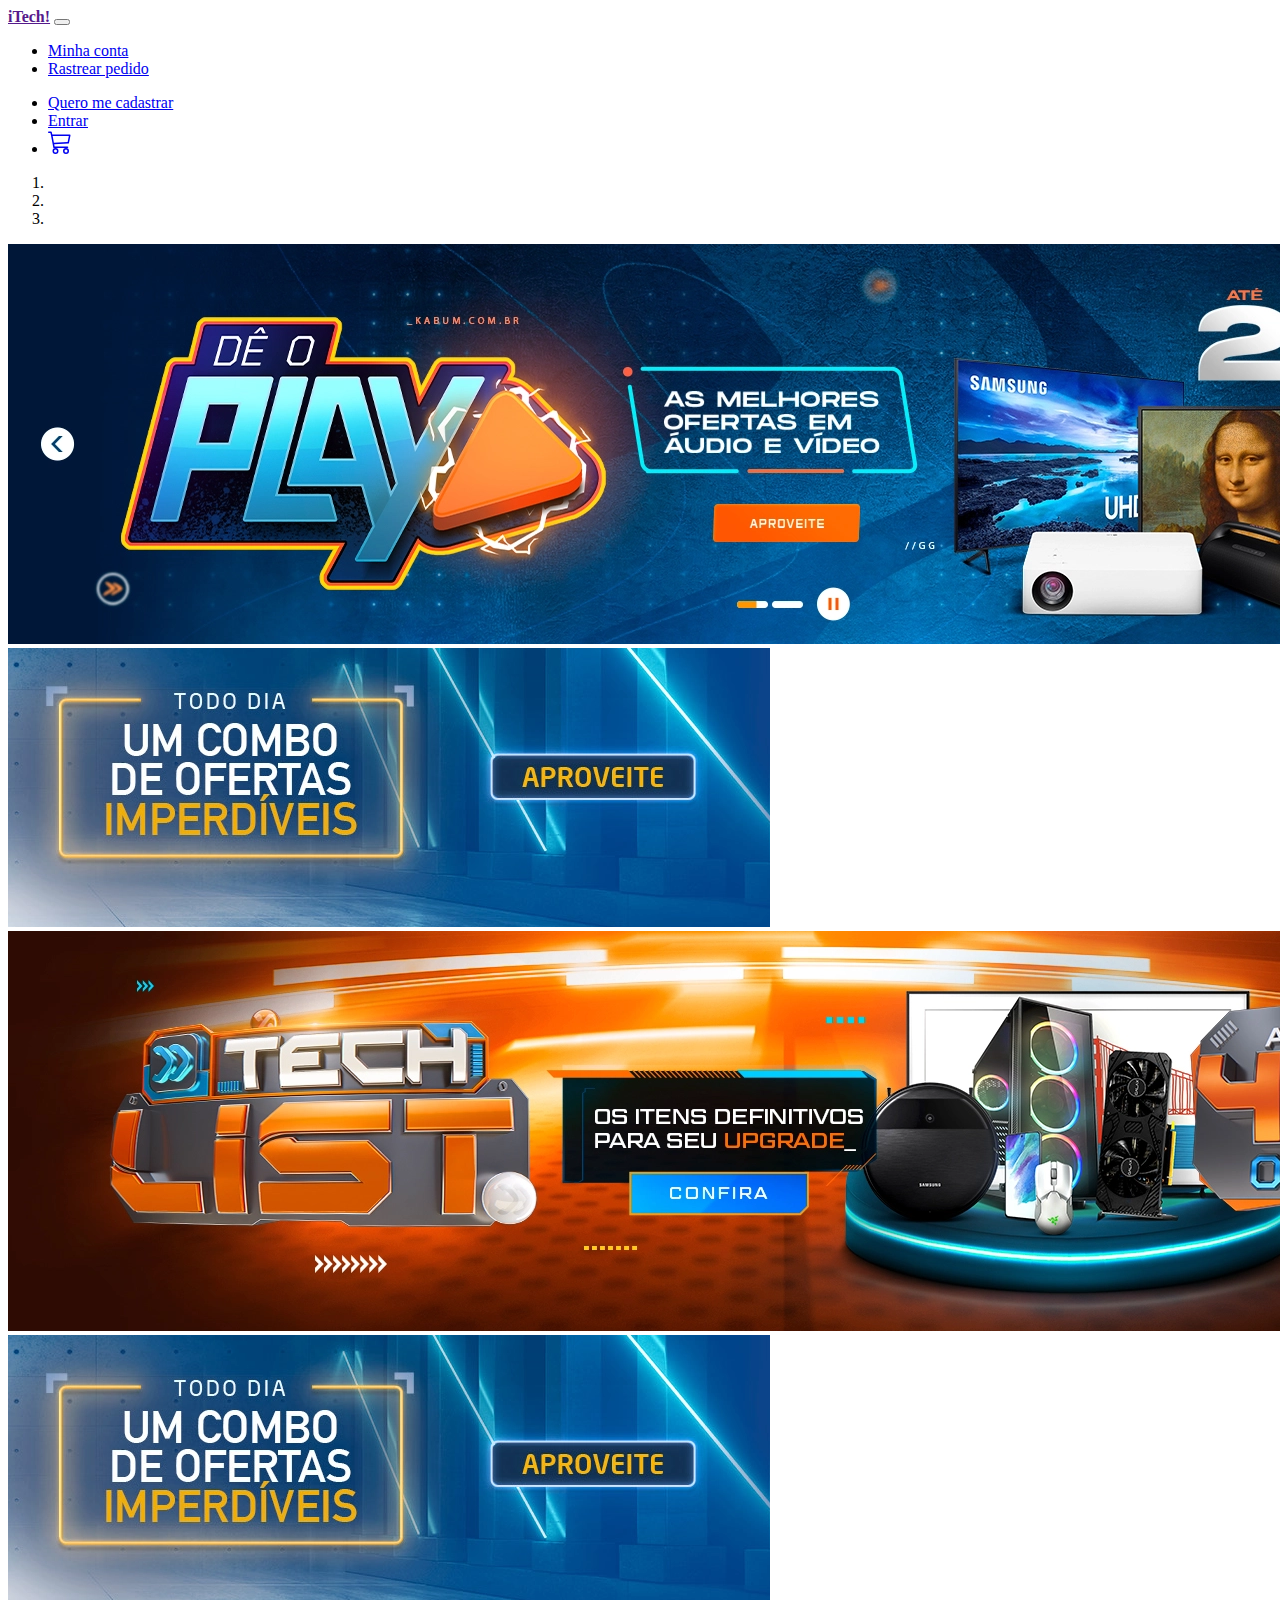
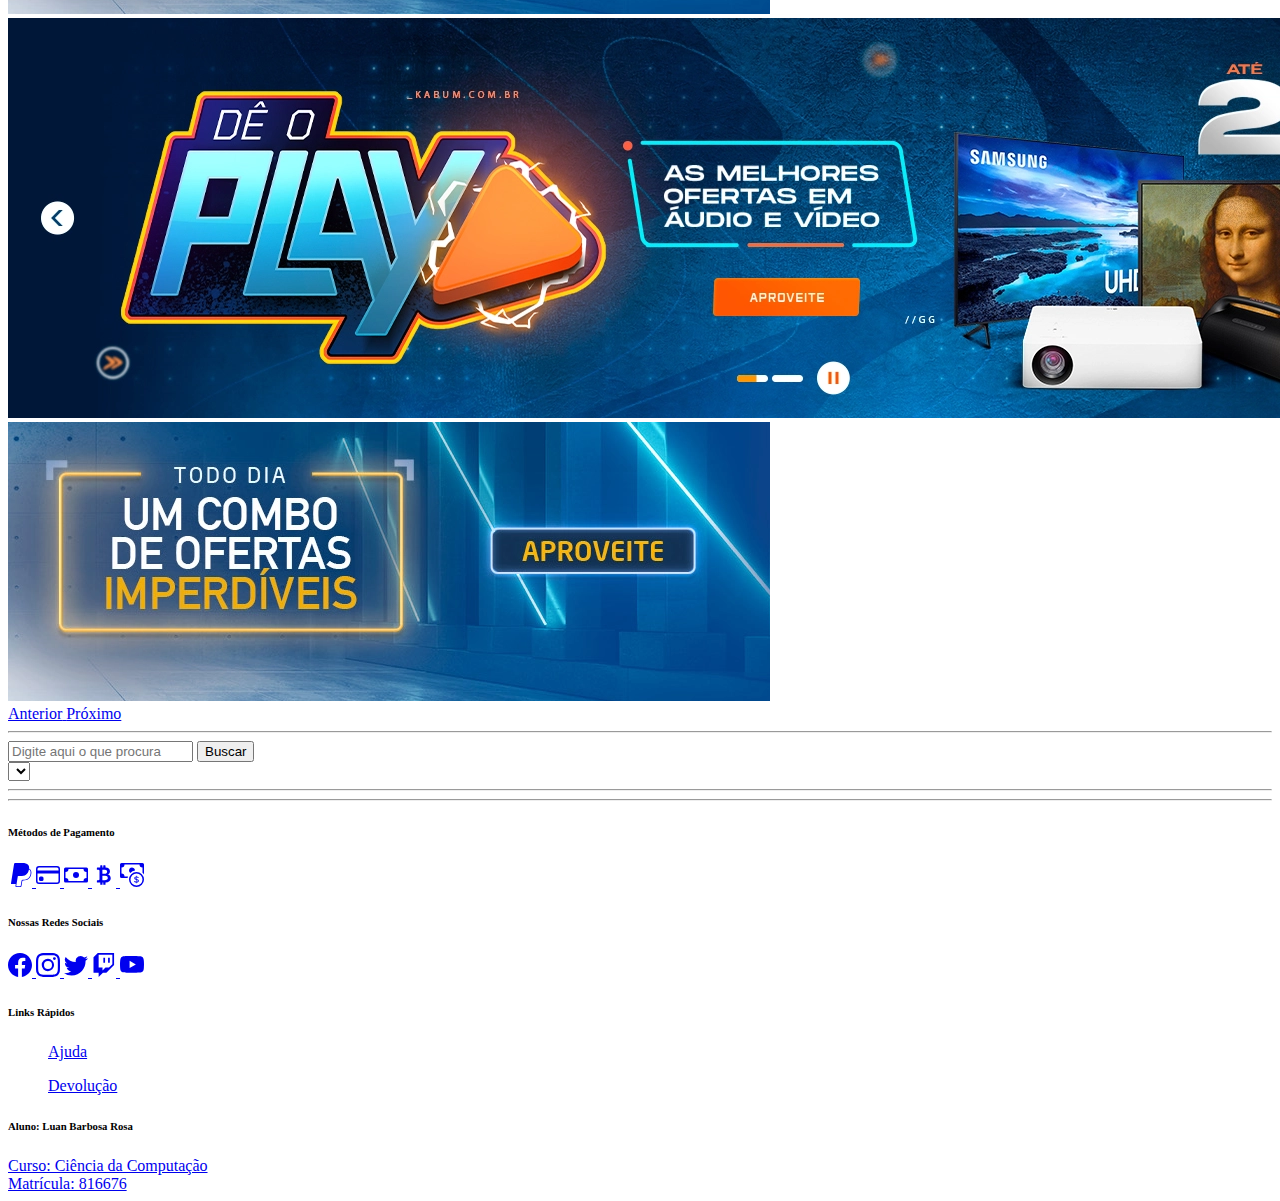
==== commit 2a1736fe: "index updates" ====
--- a/index.html
+++ b/index.html
@@ -7,7 +7,7 @@
     <link rel="stylesheet" href="https://stackpath.bootstrapcdn.com/bootstrap/5.0.0-alpha1/css/bootstrap.min.css"
         integrity="sha384-r4NyP46KrjDleawBgD5tp8Y7UzmLA05oM1iAEQ17CSuDqnUK2+k9luXQOfXJCJ4I" crossorigin="anonymous">
     <link rel="stylesheet" href="https://cdn.jsdelivr.net/npm/bootstrap-icons@1.10.3/font/bootstrap-icons.css">
-
+    <script src="https://code.jquery.com/jquery-3.6.1.min.js"></script>
     
     
     <title>iTech!</title>
@@ -86,7 +86,7 @@
             </a>
             <a class="carousel-control-next" href="#carouselMain" role="button" data-slide="next">
                 <span class="carousel-control-next-icon"></span>
-                <span class="visually-hidden">Próxixmo</span>
+                <span class="visually-hidden">Próximo</span>
             </a>
         </div>
         <hr class="mt-3" />
@@ -96,601 +96,26 @@
         <div class="container">
             <div class="row">
                 <div class="col-12 col-md-5">
-                    <form class="justify-content-center justify-content-md-start mb-3 mb-md-0">
+                    <div class="justify-content-center justify-content-md-start mb-3 mb-md-0">
                         <div class="input-group input-group-sm">
-                            <input type="text" class="form-control" placeholder="Digite aqui o que procura">
-                            <button class="btn btn-primary">Buscar</button>
+                            <input type="text" class="form-control" id="input-pesquisar" placeholder="Digite aqui o que procura">
+                            <button id="buscar" class="btn btn-primary">Buscar</button>
                         </div>
-                    </form>
+                    </div>
                 </div>
                 <div class="col-12 col-md-7">
                     <div class="d-flex flex-row-reverse justify-content-center justify-content-md-start">
-                        <form class="ml-3 d-inline-block">
-                            <select class="form-select form-select-sm">
-                                <option>Ordenador pelo nome</option>
-                                <option>Ordenador pelo menor preço</option>
-                                <option>Ordenador pelo maior preço</option>
+                        <div class="ml-3 d-inline-block">
+                            <select id="select" class="form-select form-select-sm">
+                                
                             </select>
-                        </form>
-                        <nav class="d-inline-block">
-                            <ul class="pagination pagination-sm my-0">
-                                <li class="page-item">
-                                    <button class="page-link">1</button>
-                                </li>
-                                <li class="page-item">
-                                    <button class="page-link">2</button>
-                                </li>
-                                <li class="page-item disabled">
-                                    <button class="page-link">3</button>
-                                </li>
-                                <li class="page-item">
-                                    <button class="page-link">4</button>
-                                </li>
-                                <li class="page-item">
-                                    <button class="page-link">5</button>
-                                </li>
-                                <li class="page-item">
-                                    <button class="page-link">6</button>
-                                </li>
-                            </ul>
-
-                        </nav>
-
-                    </div>
-                </div>
-            </div>
-            <hr class="mt-3">
-            <div class="row g-3">
-                <h3 class="text text-center text-decoration-none">PRODUTOS</h3>
-                <div class="col-xl-2 col-lg-3 col-md-4 col-sm-6 d-flex align-items-stretch">
-                    <div class="card text-center bg-light">
-                        <a href="" class="position-absolute right-0 p-2 text-danger">
-                            <svg class="bi" width="24" height="24" fill="currentColor">
-                                <use xlink:href="./bi.svg#suit-heart"></use>
-                            </svg>
-                        </a>
-                        <img src="./img/produtos/000001.jpg" class="card-img-top">
-                        <div class="card-header">
-                            R$ 2.499,90
-                        </div>
-                        <div class="card-body">
-                            <h5 class="card-title">Placa de Vídeo RTX 3060</h5>
-                            <p class="card-text truncate-3l">
-                                Placa de Vídeo RTX 3060 Asus Dual O12G V2 NVIDIA GeForce, 12GB GDDR6, LHR, DLSS, Ray
-                                Tracing - DUAL-RTX3060-O12G-V2
-                            </p>
-                        </div>
-                        <div class="card-footer">
-                            <form class="d-block">
-                                <button class="btn btn-primary">
-                                    Adicionar ao Carrinho
-                                </button>
-                            </form>
-                            <small class="text-success">320 unidades em estoque</small>
-                        </div>
-                    </div>
-                </div>
-                <div class="col-xl-2 col-lg-3 col-md-4 col-sm-6 d-flex align-items-stretch">
-                    <div class="card text-center bg-light">
-                        <a href="" class="position-absolute right-0 p-2 text-danger">
-                            <svg class="bi" width="24" height="24" fill="currentColor">
-                                <use xlink:href="./bi.svg#suit-heart"></use>
-                            </svg>
-                        </a>
-                        <img src="./img/produtos/000002.jpg" class="card-img-top">
-                        <div class="card-header">
-                            R$ 249,99
-                        </div>
-                        <div class="card-body">
-                            <h5 class="card-title">Headset Gamer Husky</h5>
-                            <p class="card-text truncate-3l">
-                                Headset Gamer Husky Gaming Blizzard, Preto, Microfone removível, Surround 7.1 & Stereo,
-                                Driver 53mm, Conexão P3 & USB - HGMD018
-                            </p>
-                        </div>
-                        <div class="card-footer">
-                            <form class="d-block">
-                                <button class="btn btn-primary">
-                                    Adicionar ao Carrinho
-                                </button>
-                            </form>
-                            <small class="text-success">80 unidades em estoque</small>
-                        </div>
-                    </div>
-                </div>
-                <div class="col-xl-2 col-lg-3 col-md-4 col-sm-6 d-flex align-items-stretch">
-                    <div class="card text-center bg-light">
-                        <a href="" class="position-absolute right-0 p-2 text-danger">
-                            <svg class="bi" width="24" height="24" fill="currentColor">
-                                <use xlink:href="./bi.svg#suit-heart-fill"></use>
-                            </svg>
-                        </a>
-                        <img src="./img/produtos/000003.jpg" class="card-img-top">
-                        <div class="card-header">
-                            R$ 1.749,99
-                        </div>
-                        <div class="card-body">
-                            <h5 class="card-title">Robô Aspirador de Pó KaBuM!</h5>
-                            <p class="card-text truncate-3l">
-                                Robô Aspirador de Pó KaBuM! Smart 700, Preto, Mapeamento IR 360º, Controle via
-                                Aplicativo, Google Assistant e Alexa - KBSF003
-                            </p>
-                        </div>
-                        <div class="card-footer">
-                            <div>
-                                <button class="btn btn-light disabled" disabled>
-                                    <small>Reabastecendo Estoque</small>
-                                </button>
-                            </div>
-                            <small class="text-danger"><b>Produto Esgotado</b></small>
-                        </div>
-                    </div>
-                </div>
-                <div class="col-xl-2 col-lg-3 col-md-4 col-sm-6 d-flex align-items-stretch">
-                    <div class="card text-center bg-light">
-                        <a href="" class="position-absolute right-0 p-2 text-danger">
-                            <svg class="bi" width="24" height="24" fill="currentColor">
-                                <use xlink:href="./bi.svg#suit-heart-fill"></use>
-                            </svg>
-                        </a>
-                        <img src="./img/produtos/000004.jpg" class="card-img-top">
-                        <div class="card-header">
-                            R$ 3.999,99
-                        </div>
-                        <div class="card-body">
-                            <h5 class="card-title">Console Sony Playstation 5, Edição Digital</h5>
-                            <p class="card-text truncate-3l">
-                                Console Sony Playstation 5, Edição Digital
-                            </p>
-                        </div>
-                        <div class="card-footer">
-                            <form class="d-block">
-                                <button class="btn btn-primary">
-                                    Adicionar ao Carrinho
-                                </button>
-                            </form>
-                            <small class="text-success">14 unidades em estoque</small>
-                        </div>
-                    </div>
-                </div>
-                <div class="col-xl-2 col-lg-3 col-md-4 col-sm-6 d-flex align-items-stretch">
-                    <div class="card text-center bg-light">
-                        <a href="" class="position-absolute right-0 p-2 text-danger">
-                            <svg class="bi" width="24" height="24" fill="currentColor">
-                                <use xlink:href="./bi.svg#suit-heart"></use>
-                            </svg>
-                        </a>
-                        <img src="./img/produtos/000005.jpg" class="card-img-top">
-                        <div class="card-header">
-                            R$ 2.627,99
-                        </div>
-                        <div class="card-body">
-                            <h5 class="card-title">Processador AMD Ryzen 7 5800X3D</h5>
-                            <p class="card-text truncate-3l">
-                                Processador AMD Ryzen 7 5800X3D, 3.4GHz (4.5GHz Max Turbo), Cache 100MB, AM4, Sem Vídeo
-                                - 100-100000651WOF
-                            </p>
-                        </div>
-                        <div class="card-footer">
-                            <form class="d-block">
-                                <button class="btn btn-primary">
-                                    Adicionar ao Carrinho
-                                </button>
-                            </form>
-                            <small class="text-success">311 unidades em estoque</small>
-                        </div>
-                    </div>
-                </div>
-                <div class="col-xl-2 col-lg-3 col-md-4 col-sm-6 d-flex align-items-stretch">
-                    <div class="card text-center bg-light">
-                        <a href="" class="position-absolute right-0 p-2 text-danger">
-                            <svg class="bi" width="24" height="24" fill="currentColor">
-                                <use xlink:href="./bi.svg#suit-heart-fill"></use>
-                            </svg>
-                        </a>
-                        <img src="./img/produtos/000006.jpg" class="card-img-top">
-                        <div class="card-header">
-                            R$ 4.669,99
-                        </div>
-                        <div class="card-body">
-                            <h5 class="card-title">Projetor Benq</h5>
-                            <p class="card-text truncate-3l">
-                                Projetor Benq, 3600 Lumens ANSI, HDMI, SVGA, Branco - MS550
-                            </p>
-                        </div>
-                        <div class="card-footer">
-                            <form class="d-block">
-                                <button class="btn btn-primary">
-                                    Adicionar ao Carrinho
-                                </button>
-                            </form>
-                            <small class="text-success">3 unidades em estoque</small>
-                        </div>
-                    </div>
-                </div>
-                <div class="col-xl-2 col-lg-3 col-md-4 col-sm-6 d-flex align-items-stretch">
-                    <div class="card text-center bg-light">
-                        <a href="" class="position-absolute right-0 p-2 text-danger">
-                            <svg class="bi" width="24" height="24" fill="currentColor">
-                                <use xlink:href="./bi.svg#suit-heart"></use>
-                            </svg>
-                        </a>
-                        <img src="./img/produtos/000007.jpg" class="card-img-top">
-                        <div class="card-header">
-                            R$ 2.099,99
-                        </div>
-                        <div class="card-body">
-                            <h5 class="card-title">Monitor Custom ISM-1560E</h5>
-                            <p class="card-text truncate-3l">
-                                Monitor Custom ISM-1560E Desktop Touch Screen 15.6, VGA e USB, Preto - GPP156N12003X5
-                            </p>
-                        </div>
-                        <div class="card-footer">
-                            <form class="d-block">
-                                <button class="btn btn-primary">
-                                    Adicionar ao Carrinho
-                                </button>
-                            </form>
-                            <small class="text-success">6 unidades em estoque</small>
-                        </div>
-                    </div>
-                </div>
-                <div class="col-xl-2 col-lg-3 col-md-4 col-sm-6 d-flex align-items-stretch">
-                    <div class="card text-center bg-light">
-                        <a href="" class="position-absolute right-0 p-2 text-danger">
-                            <svg class="bi" width="24" height="24" fill="currentColor">
-                                <use xlink:href="./bi.svg#suit-heart"></use>
-                            </svg>
-                        </a>
-                        <img src="./img/produtos/000008.jpg" class="card-img-top">
-                        <div class="card-header">
-                            R$ 3.699,99
-                        </div>
-                        <div class="card-body">
-                            <h5 class="card-title">Placa de Vídeo RTX 3070 MSI</h5>
-                            <p class="card-text truncate-3l">
-                                Placa de Vídeo RTX 3070 MSI Ventus 3X Plus NVIDIA GeForce, 8GB GDDR6, LHR, DLSS, Ray
-                                Tracing - GeForce RTX 3070 VENTUS 3X PLUS 8G OC LHR
-                            </p>
-                        </div>
-                        <div class="card-footer">
-                            <form class="d-block">
-                                <button class="btn btn-primary">
-                                    Adicionar ao Carrinho
-                                </button>
-                            </form>
-                            <small class="text-success">78 unidades em estoque</small>
-                        </div>
-                    </div>
-                </div>
-                <div class="col-xl-2 col-lg-3 col-md-4 col-sm-6 d-flex align-items-stretch">
-                    <div class="card text-center bg-light">
-                        <a href="" class="position-absolute right-0 p-2 text-danger">
-                            <svg class="bi" width="24" height="24" fill="currentColor">
-                                <use xlink:href="./bi.svg#suit-heart"></use>
-                            </svg>
-                        </a>
-                        <img src="./img/produtos/000009.jpg" class="card-img-top">
-                        <div class="card-header">
-                            R$ 319,99
-                        </div>
-                        <div class="card-body">
-                            <h5 class="card-title">Water Cooler Gamer Rise Mode</h5>
-                            <p class="card-text truncate-3l">
-                                Water Cooler Gamer Rise Mode, ARGB, Intel e AMD, 240mm, Preto - RM-WCB-04-ARGB
-                            </p>
-                        </div>
-                        <div class="card-footer">
-                            <form class="d-block">
-                                <button class="btn btn-primary">
-                                    Adicionar ao Carrinho
-                                </button>
-                            </form>
-                            <small class="text-success">112 unidades em estoque</small>
-                        </div>
-                    </div>
-                </div>
-                <div class="col-xl-2 col-lg-3 col-md-4 col-sm-6 d-flex align-items-stretch">
-                    <div class="card text-center bg-light">
-                        <a href="" class="position-absolute right-0 p-2 text-danger">
-                            <svg class="bi" width="24" height="24" fill="currentColor">
-                                <use xlink:href="./bi.svg#suit-heart"></use>
-                            </svg>
-                        </a>
-                        <img src="./img/produtos/000010.jpg" class="card-img-top">
-                        <div class="card-header">
-                            R$ 899,99
-                        </div>
-                        <div class="card-body">
-                            <h5 class="card-title">Razer Viper Ultimate</h5>
-                            <p class="card-text truncate-3l">
-                                Mouse Sem Fio Gamer Razer Viper Ultimate, Chroma, com Dock, Optical Switch, 8 Botões,
-                                20000DPI - RZ01-03050100-R3U1
-                            </p>
-                        </div>
-                        <div class="card-footer">
-                            <form class="d-block">
-                                <button class="btn btn-primary">
-                                    Adicionar ao Carrinho
-                                </button>
-                            </form>
-                            <small class="text-success">229 unidades em estoque</small>
-                        </div>
-                    </div>
-                </div>
-                <div class="col-xl-2 col-lg-3 col-md-4 col-sm-6 d-flex align-items-stretch">
-                    <div class="card text-center bg-light">
-                        <a href="" class="position-absolute right-0 p-2 text-danger">
-                            <svg class="bi" width="24" height="24" fill="currentColor">
-                                <use xlink:href="./bi.svg#suit-heart"></use>
-                            </svg>
-                        </a>
-                        <img src="./img/produtos/000011.jpg" class="card-img-top">
-                        <div class="card-header">
-                            R$ 899,99
-                        </div>
-                        <div class="card-body">
-                            <h5 class="card-title">Razer Huntsman V2 Tenkeyless</h5>
-                            <p class="card-text truncate-3l">
-                                Teclado Gamer Razer Huntsman V2 Tenkeyless, Chroma RGB, Switch Óptico Razer, USB-C, com
-                                Apoio de Pulso, Preto - RZ03-03940200-R3U1
-                            </p>
-                        </div>
-                        <div class="card-footer">
-                            <form class="d-block">
-                                <button class="btn btn-primary">
-                                    Adicionar ao Carrinho
-                                </button>
-                            </form>
-                            <small class="text-success">325 unidades em estoque</small>
-                        </div>
-                    </div>
-                </div>
-                <div class="col-xl-2 col-lg-3 col-md-4 col-sm-6 d-flex align-items-stretch">
-                    <div class="card text-center bg-light">
-                        <a href="" class="position-absolute right-0 p-2 text-danger">
-                            <svg class="bi" width="24" height="24" fill="currentColor">
-                                <use xlink:href="./bi.svg#suit-heart"></use>
-                            </svg>
-                        </a>
-                        <img src="./img/produtos/000012.jpg" class="card-img-top">
-                        <div class="card-header">
-                            R$ 1.199,99
-                        </div>
-                        <div class="card-body">
-                            <h5 class="card-title">Logitech G733</h5>
-                            <p class="card-text truncate-3l">
-                                Headset Gamer Sem Fio Logitech G733 7.1 Dolby Surround RGB LIGHTSYNC, Blue VOICE para PC
-                                e PlayStation, Preto - 981-000863
-                            </p>
-                        </div>
-                        <div class="card-footer">
-                            <form class="d-block">
-                                <button class="btn btn-primary">
-                                    Adicionar ao Carrinho
-                                </button>
-                            </form>
-                            <small class="text-success">63 unidades em estoque</small>
                         </div>
                     </div>
                 </div>
             </div>
             <hr class="mt-3">
-            <div>
-                <div class="row pb-5">
-                    <div class="col-12 ">
-                        <div class="d-flex flex-row-reverse justify-content-center justify-content-md-start">
-                            <form class="ml-3 d-inline-block">
-                                <select class="form-select form-select-sm">
-                                    <option>Ordenador pelo nome</option>
-                                    <option>Ordenador pelo menor preço</option>
-                                    <option>Ordenador pelo maior preço</option>
-                                </select>
-                            </form>
-                            <nav class="d-inline-block">
-                                <ul class="pagination pagination-sm my-0">
-                                    <li class="page-item">
-                                        <button class="page-link">1</button>
-                                    </li>
-                                    <li class="page-item">
-                                        <button class="page-link">2</button>
-                                    </li>
-                                    <li class="page-item disabled">
-                                        <button class="page-link">3</button>
-                                    </li>
-                                    <li class="page-item">
-                                        <button class="page-link">4</button>
-                                    </li>
-                                    <li class="page-item">
-                                        <button class="page-link">5</button>
-                                    </li>
-                                    <li class="page-item">
-                                        <button class="page-link">6</button>
-                                    </li>
-                                </ul>
-                            </nav>
-                        </div>
-                        <h3 class="text text-center ">ITENS MAIS PROCURADOS</h3>
-                    </div>
-                    <div class="col-xl-2 col-lg-3 col-md-4 col-sm-6 d-flex align-items-stretch">
-                        <div class="card text-center bg-light">
-                            <a href="" class="position-absolute right-0 p-2 text-danger">
-                                <svg class="bi" width="24" height="24" fill="currentColor">
-                                    <use xlink:href="./bi.svg#suit-heart"></use>
-                                </svg>
-                            </a>
-                            <img src="./img/produtos/01.jpg" class="card-img-top">
-                            <div class="card-header">
-                                R$ 5.366,58
-                            </div>
-                            <div class="card-body">
-                                <h5 class="card-title">Monitor Samsung 26.9" 2560x1440</h5>
-                                <p class="card-text truncate-3l">
-                                    Monitor Samsung 26.9" 2560x1440, LED, UHD, Odyssey G7, 240HZ, 1ms, 4K, Curvo, 2X
-                                    HDMI, USB, Display Port - Lc27g75tq
-                                </p>
-                            </div>
-                            <div class="card-footer">
-                                <form class="d-block">
-                                    <button class="btn btn-primary">
-                                        Adicionar ao Carrinho
-                                    </button>
-                                </form>
-                                <small class="text-success">20 unidades em estoque</small>
-                            </div>
-                        </div>
-                    </div>
-                    <div class="col-xl-2 col-lg-3 col-md-4 col-sm-6 d-flex align-items-stretch">
-                        <div class="card text-center bg-light">
-                            <a href="" class="position-absolute right-0 p-2 text-danger">
-                                <svg class="bi" width="24" height="24" fill="currentColor">
-                                    <use xlink:href="./bi.svg#suit-heart"></use>
-                                </svg>
-                            </a>
-                            <img src="./img/produtos/02.jpg" class="card-img-top">
-                            <div class="card-header">
-                                R$ 1.799,10
-                            </div>
-                            <div class="card-body">
-                                <h5 class="card-title">Monitor Gamer Samsung Odyssey G32A</h5>
-                                <p class="card-text truncate-3l">
-                                    Monitor Gamer Samsung Odyssey G32A, 27 Pol. FHD, 165Hz, 1Ms, HDMI + DP, Ajuste De
-                                    Altura, Freesync, Preto - Ls27ag32anlxzd
-                            </div>
-                            <div class="card-footer">
-                                <form class="d-block">
-                                    <button class="btn btn-primary">
-                                        Adicionar ao Carrinho
-                                    </button>
-                                </form>
-                                <small class="text-success">32 unidades em estoque</small>
-                            </div>
-                        </div>
-                    </div>
-                    <div class="col-xl-2 col-lg-3 col-md-4 col-sm-6 d-flex align-items-stretch">
-                        <div class="card text-center bg-light">
-                            <a href="" class="position-absolute right-0 p-2 text-danger">
-                                <svg class="bi" width="24" height="24" fill="currentColor">
-                                    <use xlink:href="./bi.svg#suit-heart"></use>
-                                </svg>
-                            </a>
-                            <img src="./img/produtos/03.jpg" class="card-img-top">
-                            <div class="card-header">
-                                R$ 364,00
-                            </div>
-                            <div class="card-body">
-                                <h5 class="card-title">Echo Dot 5ª Geração Amazon</h5>
-                                <p class="card-text truncate-3l">
-                                    Echo Dot 5ª Geração Amazon, Com Alexa, Preta
-                                </p>
-                            </div>
-                            <div class="card-footer">
-                                <form class="d-block">
-                                    <button class="btn btn-primary">
-                                        Adicionar ao Carrinho
-                                    </button>
-                                </form>
-                                <small class="text-success">22 unidades em estoque</small>
-                            </div>
-                        </div>
-                    </div>
-                    <div class="col-xl-2 col-lg-3 col-md-4 col-sm-6 d-flex align-items-stretch">
-                        <div class="card text-center bg-light">
-                            <a href="" class="position-absolute right-0 p-2 text-danger">
-                                <svg class="bi" width="24" height="24" fill="currentColor">
-                                    <use xlink:href="./bi.svg#suit-heart"></use>
-                                </svg>
-                            </a>
-                            <img src="./img/produtos/04.jpg" class="card-img-top">
-                            <div class="card-header">
-                                R$ 359,10
-                            </div>
-                            <div class="card-body">
-                                <h5 class="card-title">Echo Dot (4ª Geração) com Alexa</h5>
-                                <p class="card-text truncate-3l">
-                                    Echo Dot (4ª Geração) com Alexa, Amazon Smart Speaker Branco - B084KQBYYM
-                                </p>
-                            </div>
-                            <div class="card-footer">
-                                <form class="d-block">
-                                    <button class="btn btn-primary">
-                                        Adicionar ao Carrinho
-                                    </button>
-                                </form>
-                                <small class="text-success">45 unidades em estoque</small>
-                            </div>
-                        </div>
-                    </div>
-                    <div class="col-xl-2 col-lg-3 col-md-4 col-sm-6 d-flex align-items-stretch">
-                        <div class="card text-center bg-light">
-                            <a href="" class="position-absolute right-0 p-2 text-danger">
-                                <svg class="bi" width="24" height="24" fill="currentColor">
-                                    <use xlink:href="./bi.svg#suit-heart"></use>
-                                </svg>
-                            </a>
-                            <img src="./img/produtos/05.jpg" class="card-img-top">
-                            <div class="card-header">
-                                R$ 2.469,90
-                            </div>
-                            <div class="card-body">
-                                <h5 class="card-title">Apple Watch SE 44MM GPS</h5>
-                                <p class="card-text truncate-3l">
-                                    Apple Watch SE 44MM GPS, Case de Alumínio Cinza, Sport Band Preta - MKQ63LL/A
-                                </p>
-                            </div>
-                            <div class="card-footer">
-                                <form class="d-block">
-                                    <button class="btn btn-primary">
-                                        Adicionar ao Carrinho
-                                    </button>
-                                </form>
-                                <small class="text-success">7 unidades em estoque</small>
-                            </div>
-                        </div>
-                    </div>
-                    <div class="col-xl-2 col-lg-3 col-md-4 col-sm-6 d-flex align-items-stretch">
-                        <div class="card text-center bg-light">
-                            <a href="" class="position-absolute right-0 p-2 text-danger">
-                                <svg class="bi" width="24" height="24" fill="currentColor">
-                                    <use xlink:href="./bi.svg#suit-heart"></use>
-                                </svg>
-                            </a>
-                            <img src="./img/produtos/06.jpg" class="card-img-top">
-                            <div class="card-header">
-                                R$ 999,99
-                            </div>
-                            <div class="card-body">
-                                <h5 class="card-title">Microfone Gamer HyperX QuadCast S Podcast</h5>
-                                <p class="card-text truncate-3l">
-                                    Microfone Gamer HyperX QuadCast S Podcast, Antivibração, LED RGB, USB, Compatível
-                                    com PC, PS4 e Mac - 4P5P7AA
-                                </p>
-                            </div>
-                            <div class="card-footer">
-                                <form class="d-block">
-                                    <button class="btn btn-primary">
-                                        Adicionar ao Carrinho
-                                    </button>
-                                </form>
-                                <small class="text-success">12 unidades em estoque</small>
-                            </div>
-                        </div>
-                    </div>
-                    <div class="row">
-                        <div class="row py-4">
-                            <h6 class="text text-bold">NEWSLETTER</h6>
-                            <div class="col-12 col-md-5">
-                                <form class="justify-content-center justify-content-md-start mb-3 mb-md-0">
-                                    <div class="input-group input-group-sm">
-                                        <input type="text" class="form-control" placeholder="seuemail@algumacoisa.com">
-                                        <button class="btn btn-primary">CADASTRAR</button>
-                                    </div>
-                                </form>
-                            </div>
-                        </div>
-
-                    </div>
-                </div>
+            <div class="row g-3" id="conteudo-produtos">
+                
             </div>
             <hr class="mt-3">
         </div>
@@ -751,16 +176,10 @@
                     </div>
                 </div>
                 <div class="col-12 col-md-3 text-center text-md-left">
-                    <h6 class="text text-bold"> Fale Conosco </h6>
-                    <svg class="bi" width="16" height="16" fill="currentColor">
-                        <use xlink:href="./bi.svg#envelope-at-fill"></use>
-                    </svg>
-                    <a href="#" class="text-decoration-none text-dark">luan.rosa@sga.pucminas.br</a>
+                    <h6 class="text text-bold"> Aluno: Luan Barbosa Rosa </h6>
+                    <a href="#" class="text-decoration-none text-dark">Curso: Ciência da Computação</a>
                     <div class="d-block">
-                        <svg class="bi" width="16" height="16" fill="currentColor">
-                            <use xlink:href="./bi.svg#telephone"></use>
-                        </svg>
-                        <a href="#" class="text-decoration-none text-dark">0800 123 1234</a>
+                        <a href="#" class="text-decoration-none text-dark">Matrícula: 816676</a>
                     </div>
                 </div>
             </div>
@@ -773,6 +192,8 @@
     <script src="https://stackpath.bootstrapcdn.com/bootstrap/5.0.0-alpha1/js/bootstrap.min.js"
         integrity="sha384-oesi62hOLfzrys4LxRF63OJCXdXDipiYWBnvTl9Y9/TRlw5xlKIEHpNyvvDShgf/"
         crossorigin="anonymous"></script>
+        <script src="index.js"></script>
+        <link rel="stylesheet" href="style.css">
 </body>
 
 </html>--- a/style.css
+++ b/style.css
@@ -0,0 +1,7 @@
+
+.produto-image{
+    width: 100%;
+    height: 250px;
+    object-fit: contain;
+    
+}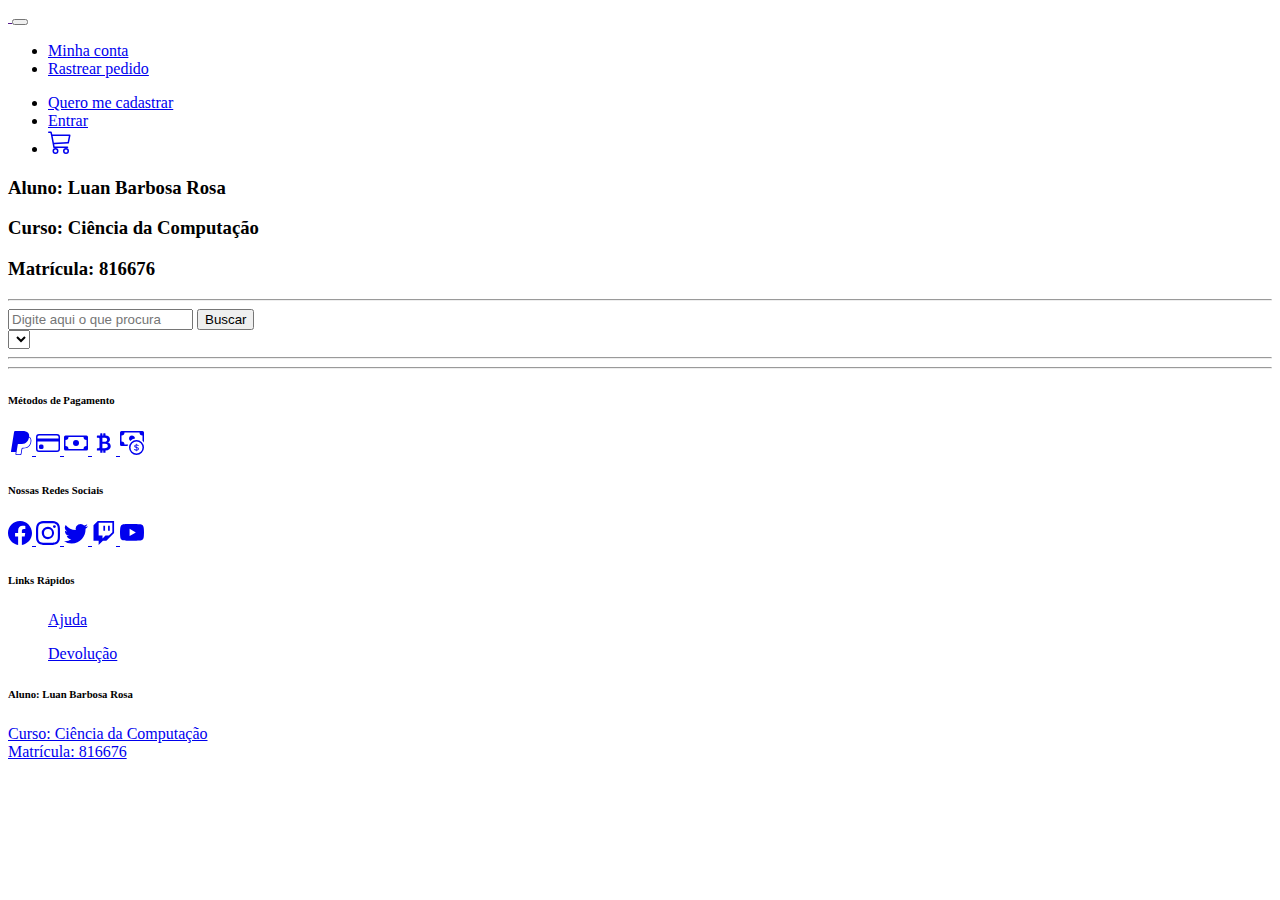
==== commit 2062c9f6: "new updates" ====
--- a/index.html
+++ b/index.html
@@ -8,9 +8,7 @@
         integrity="sha384-r4NyP46KrjDleawBgD5tp8Y7UzmLA05oM1iAEQ17CSuDqnUK2+k9luXQOfXJCJ4I" crossorigin="anonymous">
     <link rel="stylesheet" href="https://cdn.jsdelivr.net/npm/bootstrap-icons@1.10.3/font/bootstrap-icons.css">
     <script src="https://code.jquery.com/jquery-3.6.1.min.js"></script>
-    
-    
-    <title>iTech!</title>
+    <title> Fake API Store </title>
     <style>
         p.truncate-3l {
             display: -webkit-box;
@@ -23,9 +21,11 @@
 </head>
 
 <body style="min-width:372px;">
-    <nav class="navbar navbar-expand-lg navbar-dark bg-primary border-bottom shadow-sm mb-3">
+    <nav class="navbar navbar-expand-lg navbar-dark bg-dark border-bottom shadow-sm mb-3">
         <div class="container">
-            <a class="navbar-brand" href=""><strong>iTech!</strong></a>
+            <a class="navbar-brand" href="">
+                <img id="logo" src="img/logo.jpg" alt="">
+            </a>
             <button class="navbar-toggler" type="button" data-toggle="collapse" data-target=".navbar-collapse">
                 <span class="navbar-toggler-icon"></span>
             </button>
@@ -61,33 +61,9 @@
 
     <header class="container">
         <div id="carouselMain" class="carousel carousel-dark slide" data-ride="carousel">
-            <ol class="carousel-indicators">
-                <li data-target="#carouselMain" data-slide-to="0" class="active"></li>
-                <li data-target="#carouselMain" data-slide-to="1" class="active"></li>
-                <li data-target="#carouselMain" data-slide-to="2" class="active"></li>
-            </ol>
-            <div class="carousel-inner">
-                <div class="carousel-item active text-center" data-interval="3000">
-                    <img src="./img/slides/slide02.png" alt="" class="img-fluid d-none d-md-block">
-                    <img src="./img/slides/slide02small.png" alt="" class="img-fluid d-block d-md-none">
-                </div>
-                <div class="carousel-item text-center" data-interval="3000">
-                    <img src="./img/slides/slide01.png" alt="" class="img-fluid d-none d-md-block">
-                    <img src="./img/slides/slide02small.png" alt="" class="img-fluid d-block d-md-none">
-                </div>
-                <div class="carousel-item text-center" data-interval="3000">
-                    <img src="./img/slides/slide03.png" alt="" class="img-fluid d-none d-md-block">
-                    <img src="./img/slides/slide02small.png" alt="" class="img-fluid d-block d-md-none">
-                </div>
-            </div>
-            <a class="carousel-control-prev" href="#carouselMain" role="button" data-slide="prev">
-                <span class="carousel-control-prev-icon"></span>
-                <span class="visually-hidden">Anterior</span>
-            </a>
-            <a class="carousel-control-next" href="#carouselMain" role="button" data-slide="next">
-                <span class="carousel-control-next-icon"></span>
-                <span class="visually-hidden">Próximo</span>
-            </a>
+            <h3>Aluno: Luan Barbosa Rosa</h3>
+            <h3>Curso: Ciência da Computação</h3>
+            <h3>Matrícula: 816676</h3>
         </div>
         <hr class="mt-3" />
     </header>
@@ -98,7 +74,8 @@
                 <div class="col-12 col-md-5">
                     <div class="justify-content-center justify-content-md-start mb-3 mb-md-0">
                         <div class="input-group input-group-sm">
-                            <input type="text" class="form-control" id="input-pesquisar" placeholder="Digite aqui o que procura">
+                            <input type="text" class="form-control" id="input-pesquisar"
+                                placeholder="Digite aqui o que procura">
                             <button id="buscar" class="btn btn-primary">Buscar</button>
                         </div>
                     </div>
@@ -107,7 +84,7 @@
                     <div class="d-flex flex-row-reverse justify-content-center justify-content-md-start">
                         <div class="ml-3 d-inline-block">
                             <select id="select" class="form-select form-select-sm">
-                                
+
                             </select>
                         </div>
                     </div>
@@ -115,7 +92,7 @@
             </div>
             <hr class="mt-3">
             <div class="row g-3" id="conteudo-produtos">
-                
+
             </div>
             <hr class="mt-3">
         </div>
@@ -192,8 +169,8 @@
     <script src="https://stackpath.bootstrapcdn.com/bootstrap/5.0.0-alpha1/js/bootstrap.min.js"
         integrity="sha384-oesi62hOLfzrys4LxRF63OJCXdXDipiYWBnvTl9Y9/TRlw5xlKIEHpNyvvDShgf/"
         crossorigin="anonymous"></script>
-        <script src="index.js"></script>
-        <link rel="stylesheet" href="style.css">
+    <script src="index.js"></script>
+    <link rel="stylesheet" href="style.css">
 </body>
 
 </html>--- a/style.css
+++ b/style.css
@@ -3,5 +3,9 @@
     width: 100%;
     height: 250px;
     object-fit: contain;
-    
+
+}
+
+#logo {
+    width: 150px;
 }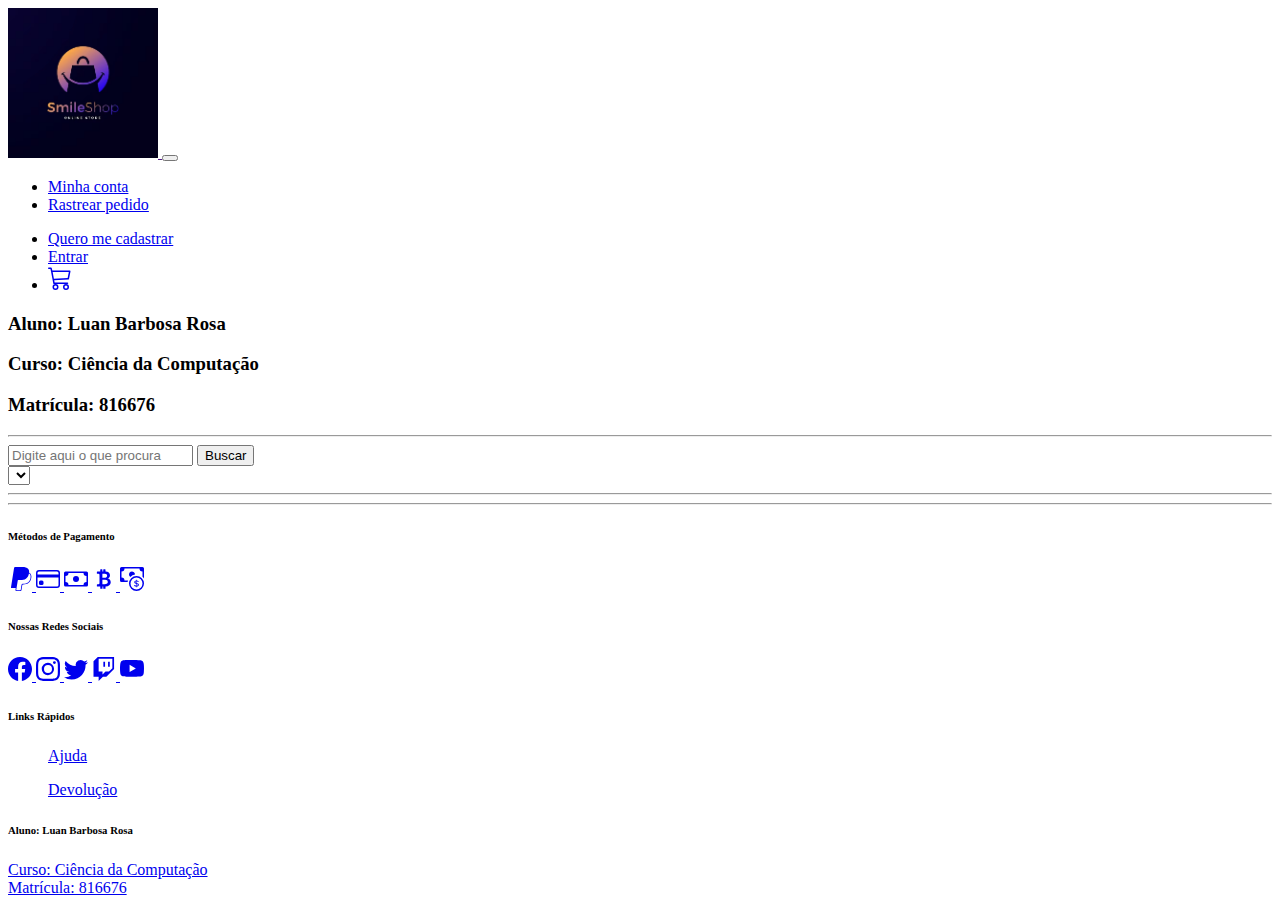
==== commit 304b19d9: "Minor changes in id names and style" ====
--- a/index.html
+++ b/index.html
@@ -8,7 +8,7 @@
         integrity="sha384-r4NyP46KrjDleawBgD5tp8Y7UzmLA05oM1iAEQ17CSuDqnUK2+k9luXQOfXJCJ4I" crossorigin="anonymous">
     <link rel="stylesheet" href="https://cdn.jsdelivr.net/npm/bootstrap-icons@1.10.3/font/bootstrap-icons.css">
     <script src="https://code.jquery.com/jquery-3.6.1.min.js"></script>
-    <title> Fake API Store </title>
+    <title> FAKE API STORE </title>
     <style>
         p.truncate-3l {
             display: -webkit-box;
